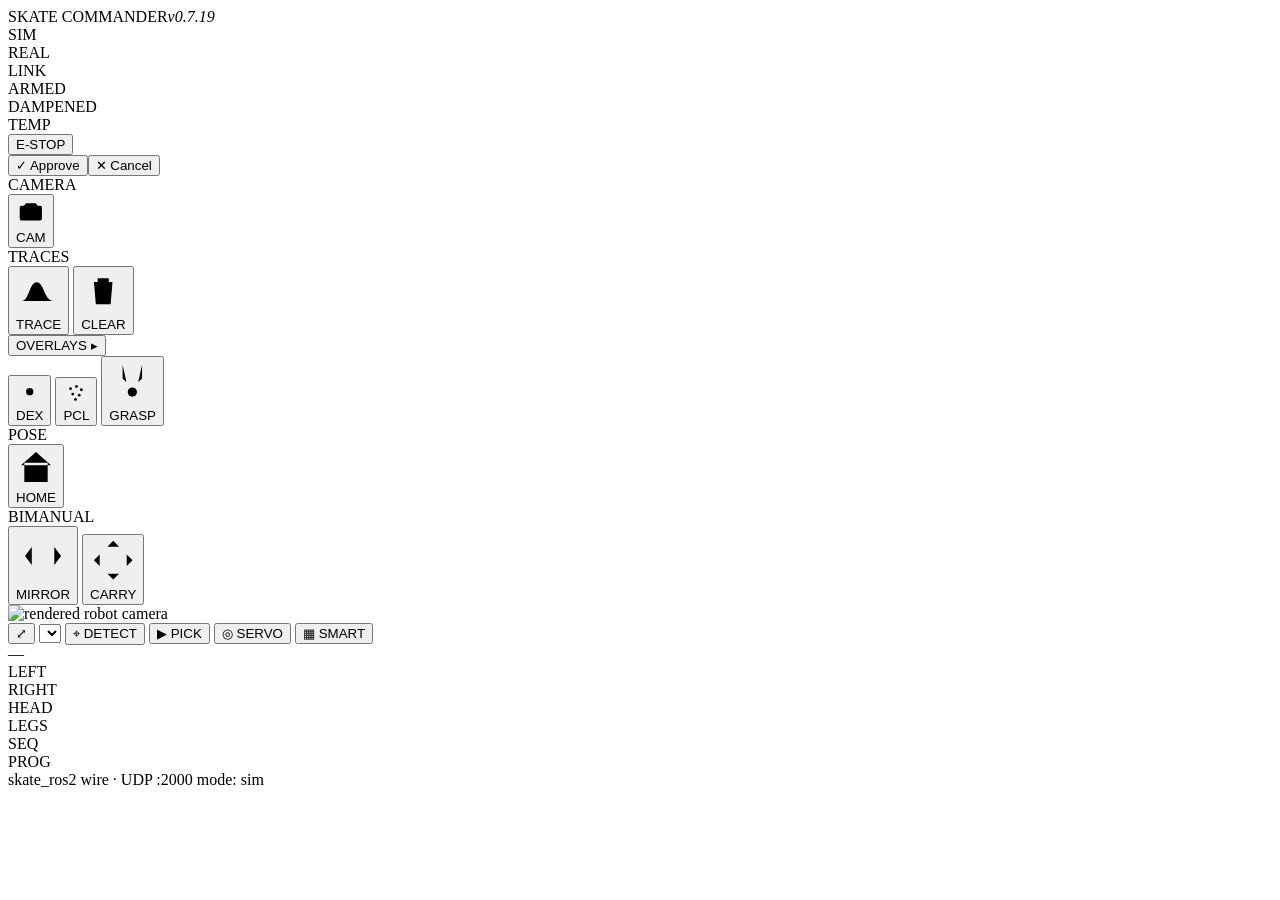
==== tools/skate_commander/static/index.html @ b0ea690d "feat(commander): accessibility polish pass (v0.7.19) Post A/B/C/D audit: RTT+bandwidth chips aria-hi" ====
<!DOCTYPE html>
<html lang="en">
<head>
<meta charset="utf-8">
<meta name="viewport" content="width=device-width, initial-scale=1">
<title>Skate Commander</title>
<link rel="stylesheet" href="/static/style.css">
<script type="importmap">
{ "imports": {
    "three": "https://cdn.jsdelivr.net/npm/three@0.160.0/build/three.module.js",
    "three/addons/": "https://cdn.jsdelivr.net/npm/three@0.160.0/examples/jsm/"
} }
</script>
</head>
<body>
  <div id="topbar">
    <div id="logo">SKATE <span>COMMANDER</span><em id="ver">v0.7.19</em></div>
    <div id="mode-toggle" title="Same UDP wire — SIM targets 127.0.0.1, REAL targets the robot">
      <div id="mode-sim" class="active sim">SIM</div>
      <div id="mode-real">REAL</div>
    </div>
    <div class="status-cluster" role="status" aria-live="polite">
      <div class="chip" id="chip-link" title="Robot/sim link over the UDP wire — the browser↔server connection is shown by the banner">LINK</div>
      <div class="chip" id="chip-lat" aria-hidden="true" title="Round-trip latency - browser/server ping echo" style="display:none"></div>
      <div class="chip" id="chip-bw" aria-hidden="true" title="Downlink bandwidth - telemetry received from the server" style="display:none"></div>
      <div class="chip" id="chip-armed">ARMED</div>
      <div class="chip" id="chip-live">DAMPENED</div>
      <div class="chip" id="chip-temp">TEMP</div>
      <div class="chip" id="chip-guard" style="display:none"
           title="Self-collision guard: impossible poses are rejected before being sent">GUARD</div>
      <div class="chip" id="chip-sing" style="display:none"
           title="Near a singularity — the arm is nearly straight, so a cartesian move in some direction needs large joint speeds">SING</div>
      <div class="chip" id="chip-rec" style="display:none"
           title="Teach-in recording — every settled pose becomes a line of the program (PROG tab)">REC</div>
      <div class="chip" id="chip-home" style="display:none"
           title="Homing — gliding to the safe default pose (jerk-limited); shows ROUTING when the RRT planner routes around a self-collision">HOMING</div>
      <div class="chip" id="chip-contact" style="display:none"
           title="Contact reflex tripped — an arm joint pushed into something (loaded but stalled) and the arm dampened. Click to reset.">CONTACT</div>
    </div>
    <button id="btn-estop">E-STOP</button>
  </div>

  <div id="main">
    <div id="viewport">
      <div id="banner"></div>
      <div id="approve-bar" role="status" aria-live="assertive" aria-atomic="true"><span id="approve-text"></span><button id="approve-go">✓ Approve</button><button id="approve-cancel">✕ Cancel</button></div>
      <div class="overlay" id="overlay"></div>
      <div id="overlay-hint"></div>
      <div id="dock" class="frame">
        <div class="dock-sec">
          <div class="dock-lbl">CAMERA</div>
          <div class="dock-row">
            <button id="btn-cam" class="tbtn" title="Toggle the rendered robot camera view"><svg viewBox="0 0 24 24"><path d="M3 8.5A1.5 1.5 0 0 1 4.5 7h2L8 5h8l1.5 2h2A1.5 1.5 0 0 1 21 8.5v9A1.5 1.5 0 0 1 19.5 19h-15A1.5 1.5 0 0 1 3 17.5z"/><circle cx="12" cy="13" r="3.2"/></svg><span>CAM</span></button>
          </div>
        </div>
        <div class="dock-sec">
          <div class="dock-lbl">TRACES</div>
          <div class="dock-row">
            <button id="btn-trace" class="tbtn on" title="Record wrist (TCP) trajectories in the viewport"><svg viewBox="0 0 24 24"><path d="M3 17c4 0 4-10 8-10s4 10 9 10"/></svg><span>TRACE</span></button>
            <button id="btn-clear-trace" class="tbtn" title="Erase recorded trajectories"><svg viewBox="0 0 24 24"><path d="M5 7h14M9 7V5h6v2M7 7l1 12h8l1-12"/></svg><span>CLEAR</span></button>
          </div>
        </div>
        <div class="dock-sec">
          <button class="dock-lbl dock-lbl-btn" id="btn-layers" title="Layer visibility + opacity">OVERLAYS<span class="lbl-caret"> ▸</span></button>
          <div class="dock-row">
            <button id="btn-dex" class="tbtn" title="Manipulability heat-map — a dexterity cloud over the reachable workspace (blue = near-singular, warm = isotropic). First toggle samples it (~2 s)."><svg viewBox="0 0 24 24"><circle cx="12" cy="12" r="3.2"/><path d="M12 2v3M12 19v3M2 12h3M19 12h3M5 5l1.6 1.6M17.4 17.4L19 19M19 5l-1.6 1.6M6.6 17.4L5 19"/></svg><span>DEX</span></button>
            <button id="btn-pcl" class="tbtn" title="Work-camera point cloud — what the work camera sees, depth-back-projected to a coloured 3D cloud in the twin. First toggle renders it."><svg viewBox="0 0 24 24"><circle cx="7" cy="8" r="1.3"/><circle cx="12.5" cy="6" r="1.3"/><circle cx="17" cy="9" r="1.3"/><circle cx="9" cy="13" r="1.3"/><circle cx="15" cy="14" r="1.3"/><circle cx="11.5" cy="18" r="1.3"/></svg><span>PCL</span></button>
            <button id="btn-grasp" class="tbtn" title="Smart-pick grasp — synthesised on the work-camera point cloud (table removed, object clustered): the object footprint, the parallel-jaw line (closes across the minor axis) and the top-down approach, drawn in the twin. First toggle computes it."><svg viewBox="0 0 24 24"><path d="M7 3v7l2 2M17 3v7l-2 2"/><circle cx="12" cy="17" r="2.4"/></svg><span>GRASP</span></button>
          </div>
        </div>
        <div class="dock-sec">
          <div class="dock-lbl">POSE</div>
          <button id="btn-home" class="tbtn home" title="Glide to the documented safe pose"><svg viewBox="0 0 24 24"><path d="M3 11l9-8 9 8M5 9.5V21h14V9.5"/></svg><span>HOME</span></button>
        </div>
        <div class="dock-sec">
          <div class="dock-lbl">BIMANUAL</div>
          <div class="dock-row">
            <button id="btn-mirror" class="tbtn amber" title="Bimanual mirror: commands to one arm are reflected onto the other (sign map measured from the model)"><svg viewBox="0 0 24 24"><path d="M12 3v18M7 8l-3 4 3 4M17 8l3 4-3 4"/></svg><span>MIRROR</span></button>
            <button id="btn-carry" class="tbtn amber" title="Dual-arm carry: both wrists hold one object and move together (preserving their separation)"><svg viewBox="0 0 24 24"><path d="M12 2v6M12 16v6M2 12h6M16 12h6M9 5l3-3 3 3M9 19l3 3 3-3M5 9l-3 3 3 3M19 9l3 3-3 3"/></svg><span>CARRY</span></button>
          </div>
        </div>
        <div id="layers-pop" class="layers-pop" style="display:none">
          <div class="cp-head">OVERLAY LAYERS</div>
          <div class="presets">
            <button data-preset="clean">Clean</button><button data-preset="pick">Pick</button>
            <button data-preset="inspect">Inspect</button><button data-preset="reach">Reach</button>
          </div>
          <div class="presets saved" id="saved-presets" style="display:none"></div>
          <div class="preset-save">
            <input id="preset-name" type="text" maxlength="18" placeholder="Save current view&hellip;" aria-label="Name for new preset">
            <button id="preset-save" aria-label="Save the current view as a preset" title="Save the current overlay layout as a preset">+</button>
          </div>
          <div class="lyr" data-ov="trace"><button class="eye" title="toggle">●</button><span>Traces</span></div>
          <div class="lyr" data-ov="dex"><button class="eye" title="toggle">●</button><span>Dexterity</span><input type="range" class="opa" min="15" max="100" value="100" aria-label="Dexterity opacity"></div>
          <div class="lyr" data-ov="pcl"><button class="eye" title="toggle">●</button><span>Point cloud</span><input type="range" class="opa" min="15" max="100" value="100" aria-label="Point cloud opacity"></div>
          <div class="lyr" data-ov="grasp"><button class="eye" title="toggle">●</button><span>Grasps</span></div>
        </div>
        <div id="carry-pad" class="carry-pop" style="display:none">
          <div class="cp-head">CARRY · MOVE OBJECT</div>
          <div class="cp-grid">
            <button data-cd="-1,0,0" title="carry the object -X">X−</button><button data-cd="1,0,0" title="carry +X">X+</button>
            <button data-cd="0,-1,0" title="carry -Y (toward base)">Y−</button><button data-cd="0,1,0" title="carry +Y (away)">Y+</button>
            <button data-cd="0,0,-1" title="carry down">Z−</button><button data-cd="0,0,1" title="carry up">Z+</button>
            <div class="cp-axis">both wrists · world axes</div>
          </div>
        </div>
      </div>
      <div id="cam-pip">
        <div id="cam-stage">
          <img id="cam-img" alt="rendered robot camera">
          <div id="cam-mark"></div>
        </div>
        <div id="cam-bar">
          <button id="cam-expand" aria-label="Expand to ego + exo split view" aria-pressed="false" title="Expand the camera (ego + exo, side by side)">⤢</button>
          <select id="cam-sel"></select>
          <button id="cam-detect" title="Find the workspace target with the camera">⌖ DETECT</button>
          <button id="cam-pick" title="Detect, then run a right-arm pick (needs RESUME)">▶ PICK</button>
          <button id="cam-servo" title="Closed-loop visual servo pick — re-aims as it descends, robust to camera miscalibration (needs RESUME)">◎ SERVO</button>
          <select id="cam-obj" title="Detected objects (toggle GRASP to populate) — SMART picks this one" style="display:none"></select>
          <button id="cam-smart" title="Smart pick: synthesise a grasp on the work-camera point cloud, then pick at the measured centre/height — no colour or fixed-height prior (needs RESUME)">▦ SMART</button>
        </div>
        <div id="cam-info">—</div>
      </div>
    </div>
    <div id="panel">
      <div id="tabs">
        <div data-group="left" class="active">LEFT</div>
        <div data-group="right">RIGHT</div>
        <div data-group="head">HEAD</div>
        <div data-group="legs">LEGS</div>
        <div data-group="seq">SEQ</div>
        <div data-group="prog">PROG</div>
      </div>
      <div id="joints"></div>
      <div id="footer">
        <span>skate_ros2 wire · UDP :2000</span>
        <span id="foot-mode">mode: sim</span>
        <span id="foot-rate"></span>
      </div>
    </div>
  </div>

<script type="module" src="/static/app.js"></script>
</body>
</html>
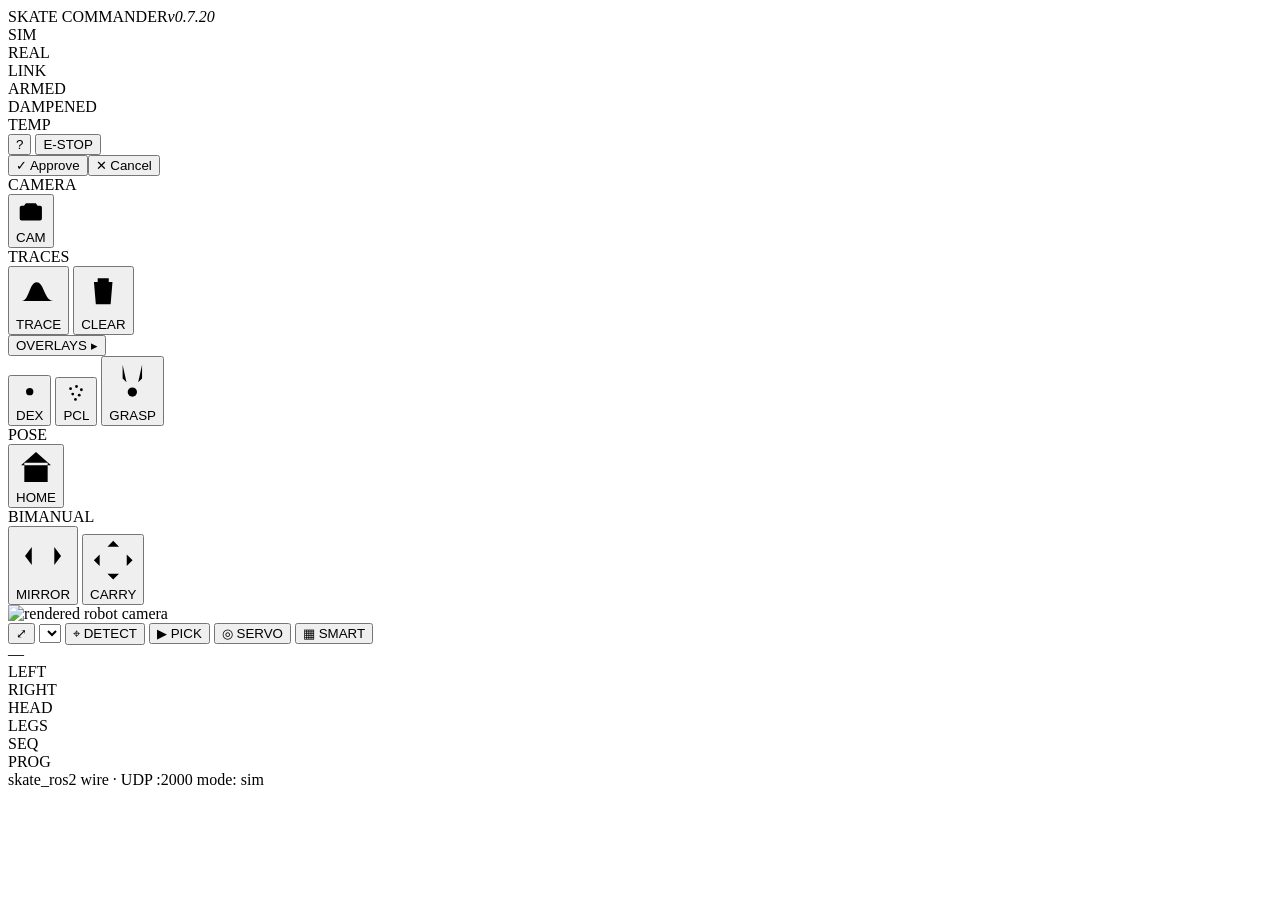
==== commit f38a158a: "feat(commander): keyboard shortcuts + legend (v0.7.20) Operator hotkeys driving the real controls (g" ====
--- a/tools/skate_commander/static/index.html
+++ b/tools/skate_commander/static/index.html
@@ -14,7 +14,7 @@
 </head>
 <body>
   <div id="topbar">
-    <div id="logo">SKATE <span>COMMANDER</span><em id="ver">v0.7.19</em></div>
+    <div id="logo">SKATE <span>COMMANDER</span><em id="ver">v0.7.20</em></div>
     <div id="mode-toggle" title="Same UDP wire — SIM targets 127.0.0.1, REAL targets the robot">
       <div id="mode-sim" class="active sim">SIM</div>
       <div id="mode-real">REAL</div>
@@ -37,6 +37,7 @@
       <div class="chip" id="chip-contact" style="display:none"
            title="Contact reflex tripped — an arm joint pushed into something (loaded but stalled) and the arm dampened. Click to reset.">CONTACT</div>
     </div>
+    <button id="btn-keys" aria-label="Keyboard shortcuts" title="Keyboard shortcuts (press ?)">?</button>
     <button id="btn-estop">E-STOP</button>
   </div>
 
@@ -46,6 +47,26 @@
       <div id="approve-bar" role="status" aria-live="assertive" aria-atomic="true"><span id="approve-text"></span><button id="approve-go">✓ Approve</button><button id="approve-cancel">✕ Cancel</button></div>
       <div class="overlay" id="overlay"></div>
       <div id="overlay-hint"></div>
+      <div id="keys-legend" role="dialog" aria-modal="true" aria-label="Keyboard shortcuts" style="display:none">
+        <div class="keys-card">
+          <div class="keys-head">KEYBOARD SHORTCUTS<button id="keys-close" aria-label="Close shortcuts">×</button></div>
+          <div class="keys-grid">
+            <div><kbd>Space</kbd> E-stop / Resume</div>
+            <div><kbd>H</kbd> Home</div>
+            <div><kbd>C</kbd> Camera</div>
+            <div><kbd>E</kbd> Ego + exo split</div>
+            <div><kbd>T</kbd> Traces</div>
+            <div><kbd>D</kbd> Dexterity</div>
+            <div><kbd>P</kbd> Point cloud</div>
+            <div><kbd>G</kbd> Grasps</div>
+            <div><kbd>L</kbd> Overlay layers</div>
+            <div><kbd>M</kbd> Mirror</div>
+            <div><kbd>1</kbd>-<kbd>6</kbd> Arm-group tabs</div>
+            <div><kbd>Esc</kbd> Cancel / close</div>
+            <div><kbd>?</kbd> This legend</div>
+          </div>
+        </div>
+      </div>
       <div id="dock" class="frame">
         <div class="dock-sec">
           <div class="dock-lbl">CAMERA</div>
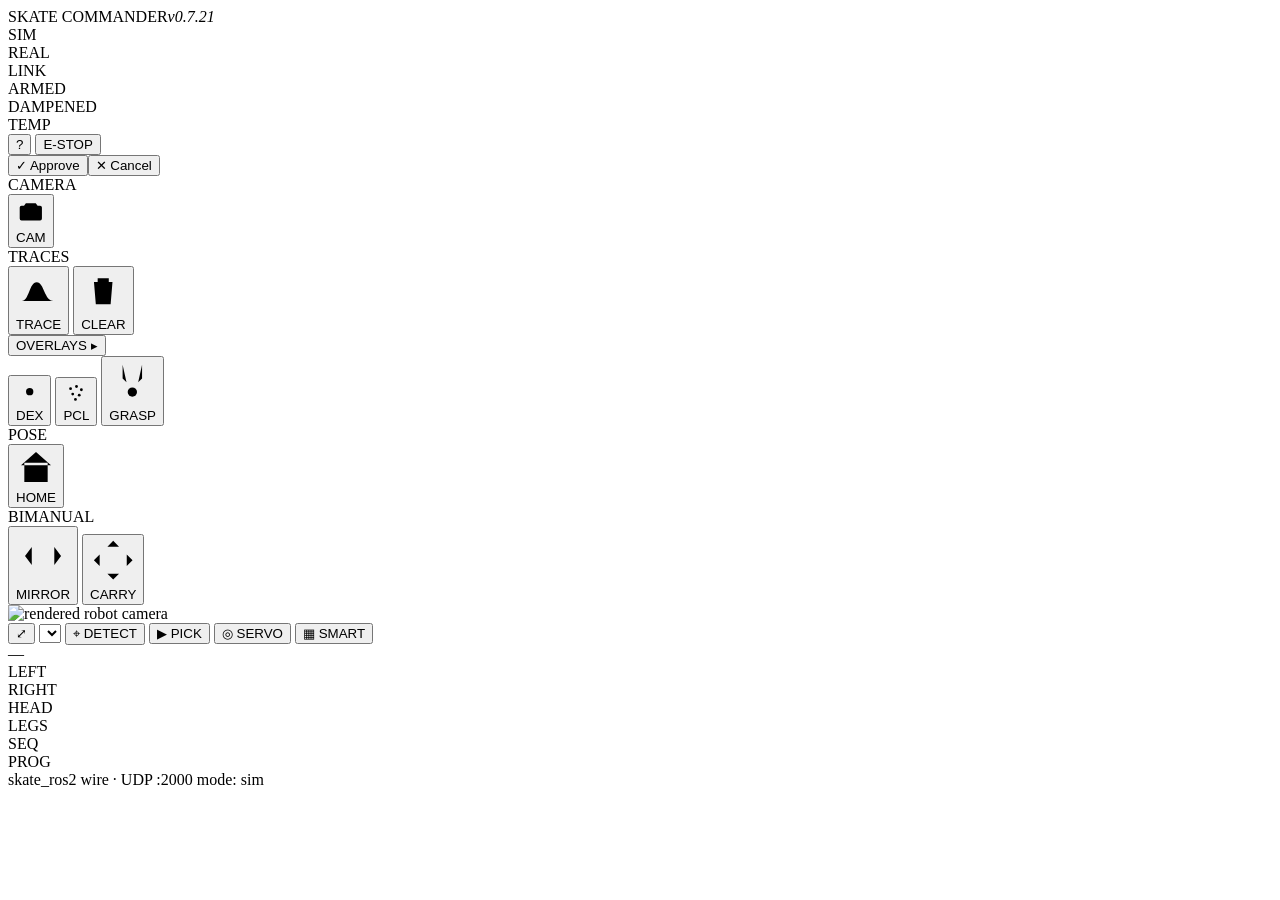
==== commit 1deb9141: "feat(commander): design rework phase 1 - tokens + flatten (v0.7.21) Move the cockpit onto the restra" ====
--- a/tools/skate_commander/static/index.html
+++ b/tools/skate_commander/static/index.html
@@ -14,7 +14,7 @@
 </head>
 <body>
   <div id="topbar">
-    <div id="logo">SKATE <span>COMMANDER</span><em id="ver">v0.7.20</em></div>
+    <div id="logo">SKATE <span>COMMANDER</span><em id="ver">v0.7.21</em></div>
     <div id="mode-toggle" title="Same UDP wire — SIM targets 127.0.0.1, REAL targets the robot">
       <div id="mode-sim" class="active sim">SIM</div>
       <div id="mode-real">REAL</div>
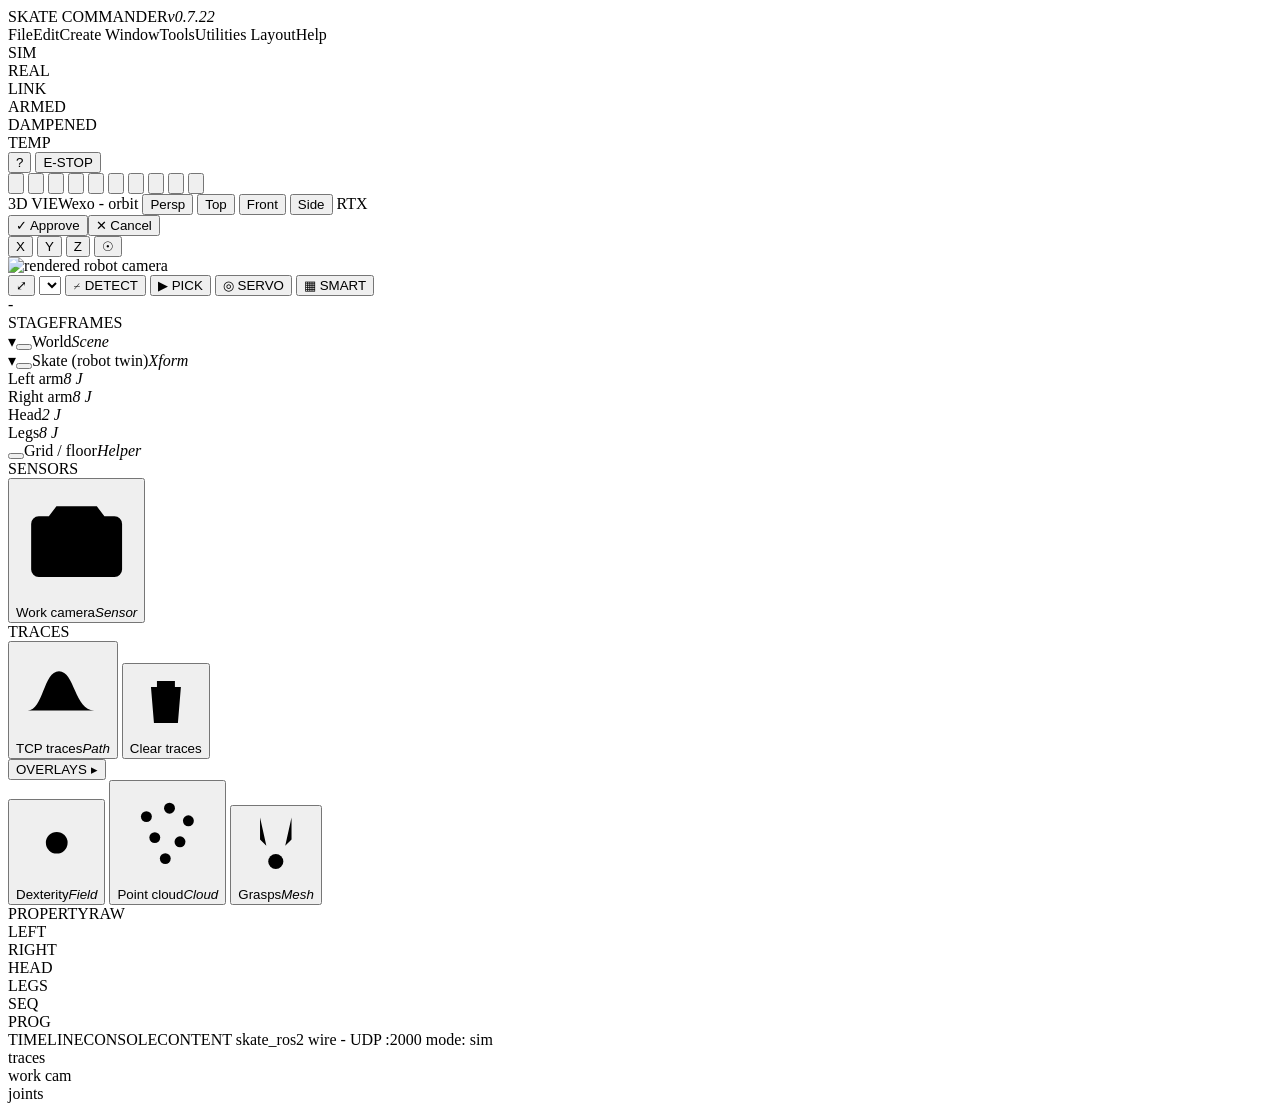
==== commit 96a020ed: "feat(commander): full UI rework - Isaac-Sim-style application shell (v0.7.22) Move the cockpit off i" ====
--- a/tools/skate_commander/static/index.html
+++ b/tools/skate_commander/static/index.html
@@ -13,154 +13,247 @@
 </script>
 </head>
 <body>
-  <div id="topbar">
-    <div id="logo">SKATE <span>COMMANDER</span><em id="ver">v0.7.21</em></div>
-    <div id="mode-toggle" title="Same UDP wire — SIM targets 127.0.0.1, REAL targets the robot">
+<div id="app">
+
+  <!-- ============ MENU BAR ============ -->
+  <div id="menubar">
+    <div id="logo">SKATE <span>COMMANDER</span><em id="ver">v0.7.22</em></div>
+    <nav id="menus">
+      <span class="menu">File</span><span class="menu">Edit</span><span class="menu">Create</span>
+      <span class="menu">Window</span><span class="menu">Tools</span><span class="menu">Utilities</span>
+      <span class="menu">Layout</span><span class="menu">Help</span>
+    </nav>
+    <div class="mb-sp"></div>
+    <div id="mode-toggle" title="Same UDP wire - SIM targets 127.0.0.1, REAL targets the robot">
       <div id="mode-sim" class="active sim">SIM</div>
       <div id="mode-real">REAL</div>
     </div>
     <div class="status-cluster" role="status" aria-live="polite">
-      <div class="chip" id="chip-link" title="Robot/sim link over the UDP wire — the browser↔server connection is shown by the banner">LINK</div>
+      <div class="chip" id="chip-link" title="Robot/sim link over the UDP wire">LINK</div>
       <div class="chip" id="chip-lat" aria-hidden="true" title="Round-trip latency - browser/server ping echo" style="display:none"></div>
       <div class="chip" id="chip-bw" aria-hidden="true" title="Downlink bandwidth - telemetry received from the server" style="display:none"></div>
       <div class="chip" id="chip-armed">ARMED</div>
       <div class="chip" id="chip-live">DAMPENED</div>
       <div class="chip" id="chip-temp">TEMP</div>
-      <div class="chip" id="chip-guard" style="display:none"
-           title="Self-collision guard: impossible poses are rejected before being sent">GUARD</div>
-      <div class="chip" id="chip-sing" style="display:none"
-           title="Near a singularity — the arm is nearly straight, so a cartesian move in some direction needs large joint speeds">SING</div>
-      <div class="chip" id="chip-rec" style="display:none"
-           title="Teach-in recording — every settled pose becomes a line of the program (PROG tab)">REC</div>
-      <div class="chip" id="chip-home" style="display:none"
-           title="Homing — gliding to the safe default pose (jerk-limited); shows ROUTING when the RRT planner routes around a self-collision">HOMING</div>
-      <div class="chip" id="chip-contact" style="display:none"
-           title="Contact reflex tripped — an arm joint pushed into something (loaded but stalled) and the arm dampened. Click to reset.">CONTACT</div>
+      <div class="chip" id="chip-guard" style="display:none" title="Self-collision guard: impossible poses are rejected before being sent">GUARD</div>
+      <div class="chip" id="chip-sing" style="display:none" title="Near a singularity - the arm is nearly straight">SING</div>
+      <div class="chip" id="chip-rec" style="display:none" title="Teach-in recording">REC</div>
+      <div class="chip" id="chip-home" style="display:none" title="Homing - gliding to the safe default pose; ROUTING when routing around a self-collision">HOMING</div>
+      <div class="chip" id="chip-contact" style="display:none" title="Contact reflex tripped - click to reset">CONTACT</div>
     </div>
     <button id="btn-keys" aria-label="Keyboard shortcuts" title="Keyboard shortcuts (press ?)">?</button>
     <button id="btn-estop">E-STOP</button>
   </div>
 
+  <!-- ============ MAIN ============ -->
   <div id="main">
-    <div id="viewport">
-      <div id="banner"></div>
-      <div id="approve-bar" role="status" aria-live="assertive" aria-atomic="true"><span id="approve-text"></span><button id="approve-go">✓ Approve</button><button id="approve-cancel">✕ Cancel</button></div>
-      <div class="overlay" id="overlay"></div>
-      <div id="overlay-hint"></div>
-      <div id="keys-legend" role="dialog" aria-modal="true" aria-label="Keyboard shortcuts" style="display:none">
-        <div class="keys-card">
-          <div class="keys-head">KEYBOARD SHORTCUTS<button id="keys-close" aria-label="Close shortcuts">×</button></div>
-          <div class="keys-grid">
-            <div><kbd>Space</kbd> E-stop / Resume</div>
-            <div><kbd>H</kbd> Home</div>
-            <div><kbd>C</kbd> Camera</div>
-            <div><kbd>E</kbd> Ego + exo split</div>
-            <div><kbd>T</kbd> Traces</div>
-            <div><kbd>D</kbd> Dexterity</div>
-            <div><kbd>P</kbd> Point cloud</div>
-            <div><kbd>G</kbd> Grasps</div>
-            <div><kbd>L</kbd> Overlay layers</div>
-            <div><kbd>M</kbd> Mirror</div>
-            <div><kbd>1</kbd>-<kbd>6</kbd> Arm-group tabs</div>
-            <div><kbd>Esc</kbd> Cancel / close</div>
-            <div><kbd>?</kbd> This legend</div>
-          </div>
-        </div>
-      </div>
-      <div id="dock" class="frame">
-        <div class="dock-sec">
-          <div class="dock-lbl">CAMERA</div>
-          <div class="dock-row">
-            <button id="btn-cam" class="tbtn" title="Toggle the rendered robot camera view"><svg viewBox="0 0 24 24"><path d="M3 8.5A1.5 1.5 0 0 1 4.5 7h2L8 5h8l1.5 2h2A1.5 1.5 0 0 1 21 8.5v9A1.5 1.5 0 0 1 19.5 19h-15A1.5 1.5 0 0 1 3 17.5z"/><circle cx="12" cy="13" r="3.2"/></svg><span>CAM</span></button>
-          </div>
-        </div>
-        <div class="dock-sec">
-          <div class="dock-lbl">TRACES</div>
-          <div class="dock-row">
-            <button id="btn-trace" class="tbtn on" title="Record wrist (TCP) trajectories in the viewport"><svg viewBox="0 0 24 24"><path d="M3 17c4 0 4-10 8-10s4 10 9 10"/></svg><span>TRACE</span></button>
-            <button id="btn-clear-trace" class="tbtn" title="Erase recorded trajectories"><svg viewBox="0 0 24 24"><path d="M5 7h14M9 7V5h6v2M7 7l1 12h8l1-12"/></svg><span>CLEAR</span></button>
-          </div>
-        </div>
-        <div class="dock-sec">
-          <button class="dock-lbl dock-lbl-btn" id="btn-layers" title="Layer visibility + opacity">OVERLAYS<span class="lbl-caret"> ▸</span></button>
-          <div class="dock-row">
-            <button id="btn-dex" class="tbtn" title="Manipulability heat-map — a dexterity cloud over the reachable workspace (blue = near-singular, warm = isotropic). First toggle samples it (~2 s)."><svg viewBox="0 0 24 24"><circle cx="12" cy="12" r="3.2"/><path d="M12 2v3M12 19v3M2 12h3M19 12h3M5 5l1.6 1.6M17.4 17.4L19 19M19 5l-1.6 1.6M6.6 17.4L5 19"/></svg><span>DEX</span></button>
-            <button id="btn-pcl" class="tbtn" title="Work-camera point cloud — what the work camera sees, depth-back-projected to a coloured 3D cloud in the twin. First toggle renders it."><svg viewBox="0 0 24 24"><circle cx="7" cy="8" r="1.3"/><circle cx="12.5" cy="6" r="1.3"/><circle cx="17" cy="9" r="1.3"/><circle cx="9" cy="13" r="1.3"/><circle cx="15" cy="14" r="1.3"/><circle cx="11.5" cy="18" r="1.3"/></svg><span>PCL</span></button>
-            <button id="btn-grasp" class="tbtn" title="Smart-pick grasp — synthesised on the work-camera point cloud (table removed, object clustered): the object footprint, the parallel-jaw line (closes across the minor axis) and the top-down approach, drawn in the twin. First toggle computes it."><svg viewBox="0 0 24 24"><path d="M7 3v7l2 2M17 3v7l-2 2"/><circle cx="12" cy="17" r="2.4"/></svg><span>GRASP</span></button>
-          </div>
-        </div>
-        <div class="dock-sec">
-          <div class="dock-lbl">POSE</div>
-          <button id="btn-home" class="tbtn home" title="Glide to the documented safe pose"><svg viewBox="0 0 24 24"><path d="M3 11l9-8 9 8M5 9.5V21h14V9.5"/></svg><span>HOME</span></button>
-        </div>
-        <div class="dock-sec">
-          <div class="dock-lbl">BIMANUAL</div>
-          <div class="dock-row">
-            <button id="btn-mirror" class="tbtn amber" title="Bimanual mirror: commands to one arm are reflected onto the other (sign map measured from the model)"><svg viewBox="0 0 24 24"><path d="M12 3v18M7 8l-3 4 3 4M17 8l3 4-3 4"/></svg><span>MIRROR</span></button>
-            <button id="btn-carry" class="tbtn amber" title="Dual-arm carry: both wrists hold one object and move together (preserving their separation)"><svg viewBox="0 0 24 24"><path d="M12 2v6M12 16v6M2 12h6M16 12h6M9 5l3-3 3 3M9 19l3 3 3-3M5 9l-3 3 3 3M19 9l3 3-3 3"/></svg><span>CARRY</span></button>
-          </div>
-        </div>
-        <div id="layers-pop" class="layers-pop" style="display:none">
-          <div class="cp-head">OVERLAY LAYERS</div>
-          <div class="presets">
-            <button data-preset="clean">Clean</button><button data-preset="pick">Pick</button>
-            <button data-preset="inspect">Inspect</button><button data-preset="reach">Reach</button>
-          </div>
-          <div class="presets saved" id="saved-presets" style="display:none"></div>
-          <div class="preset-save">
-            <input id="preset-name" type="text" maxlength="18" placeholder="Save current view&hellip;" aria-label="Name for new preset">
-            <button id="preset-save" aria-label="Save the current view as a preset" title="Save the current overlay layout as a preset">+</button>
-          </div>
-          <div class="lyr" data-ov="trace"><button class="eye" title="toggle">●</button><span>Traces</span></div>
-          <div class="lyr" data-ov="dex"><button class="eye" title="toggle">●</button><span>Dexterity</span><input type="range" class="opa" min="15" max="100" value="100" aria-label="Dexterity opacity"></div>
-          <div class="lyr" data-ov="pcl"><button class="eye" title="toggle">●</button><span>Point cloud</span><input type="range" class="opa" min="15" max="100" value="100" aria-label="Point cloud opacity"></div>
-          <div class="lyr" data-ov="grasp"><button class="eye" title="toggle">●</button><span>Grasps</span></div>
-        </div>
-        <div id="carry-pad" class="carry-pop" style="display:none">
-          <div class="cp-head">CARRY · MOVE OBJECT</div>
-          <div class="cp-grid">
-            <button data-cd="-1,0,0" title="carry the object -X">X−</button><button data-cd="1,0,0" title="carry +X">X+</button>
-            <button data-cd="0,-1,0" title="carry -Y (toward base)">Y−</button><button data-cd="0,1,0" title="carry +Y (away)">Y+</button>
-            <button data-cd="0,0,-1" title="carry down">Z−</button><button data-cd="0,0,1" title="carry up">Z+</button>
-            <div class="cp-axis">both wrists · world axes</div>
-          </div>
-        </div>
-      </div>
-      <div id="cam-pip">
-        <div id="cam-stage">
-          <img id="cam-img" alt="rendered robot camera">
-          <div id="cam-mark"></div>
-        </div>
-        <div id="cam-bar">
-          <button id="cam-expand" aria-label="Expand to ego + exo split view" aria-pressed="false" title="Expand the camera (ego + exo, side by side)">⤢</button>
-          <select id="cam-sel"></select>
-          <button id="cam-detect" title="Find the workspace target with the camera">⌖ DETECT</button>
-          <button id="cam-pick" title="Detect, then run a right-arm pick (needs RESUME)">▶ PICK</button>
-          <button id="cam-servo" title="Closed-loop visual servo pick — re-aims as it descends, robust to camera miscalibration (needs RESUME)">◎ SERVO</button>
-          <select id="cam-obj" title="Detected objects (toggle GRASP to populate) — SMART picks this one" style="display:none"></select>
-          <button id="cam-smart" title="Smart pick: synthesise a grasp on the work-camera point cloud, then pick at the measured centre/height — no colour or fixed-height prior (needs RESUME)">▦ SMART</button>
-        </div>
-        <div id="cam-info">—</div>
-      </div>
-    </div>
-    <div id="panel">
-      <div id="tabs">
-        <div data-group="left" class="active">LEFT</div>
-        <div data-group="right">RIGHT</div>
-        <div data-group="head">HEAD</div>
-        <div data-group="legs">LEGS</div>
-        <div data-group="seq">SEQ</div>
-        <div data-group="prog">PROG</div>
-      </div>
-      <div id="joints"></div>
-      <div id="footer">
-        <span>skate_ros2 wire · UDP :2000</span>
-        <span id="foot-mode">mode: sim</span>
-        <span id="foot-rate"></span>
-      </div>
+
+    <!-- LEFT: vertical Main Toolbar -->
+    <div id="toolrail">
+      <button class="rail-tool act tri" data-tool="select" title="Select (default viewport behaviour)"><svg viewBox="0 0 24 24"><path d="M5 3l14 9-6 1 3 6-2 1-3-6-4 4z"/></svg></button>
+      <button class="rail-tool tri" data-tool="translate" title="Move / translate the IK target"><svg viewBox="0 0 24 24"><path d="M12 2v20M2 12h20M9 5l3-3 3 3M9 19l3 3 3-3M5 9l-3 3 3 3M19 9l3 3-3 3"/></svg></button>
+      <button class="rail-tool tri" data-tool="rotate" title="Rotate the IK target"><svg viewBox="0 0 24 24"><path d="M4 12a8 8 0 1 1 2.3 5.6M4 12V7M4 12h5"/></svg></button>
+      <button class="rail-tool" data-tool="scale" title="Scale"><svg viewBox="0 0 24 24"><path d="M4 20l7-7M4 20v-5M4 20h5M20 4l-7 7M20 4v5M20 4h-5"/></svg></button>
+      <button class="rail-tool" data-tool="snap" title="Snap to increments"><svg viewBox="0 0 24 24"><path d="M4 4h16v16H4z"/><path d="M9 4v16M15 4v16M4 9h16M4 15h16"/></svg></button>
+      <span class="rail-div"></span>
+      <button id="btn-home" class="rail-tool" title="HOME - glide to the documented safe pose"><svg viewBox="0 0 24 24"><path d="M3 11l9-8 9 8M5 9.5V21h14V9.5"/></svg></button>
+      <button id="btn-mirror" class="rail-tool amber" title="MIRROR - commands to one arm are reflected onto the other"><svg viewBox="0 0 24 24"><path d="M12 3v18M7 8l-3 4 3 4M17 8l3 4-3 4"/></svg></button>
+      <button id="btn-carry" class="rail-tool amber" title="CARRY - both wrists hold one object and move together"><svg viewBox="0 0 24 24"><path d="M12 2v6M12 16v6M2 12h6M16 12h6M9 5l3-3 3 3M9 19l3 3 3-3M5 9l-3 3 3 3M19 9l3 3-3 3"/></svg></button>
+      <span class="rail-sp"></span>
+      <button id="btn-resume2" class="rail-tool" title="Play / Resume simulation"><svg viewBox="0 0 24 24"><path d="M7 4l13 8-13 8z"/></svg></button>
+      <button id="btn-estop2" class="rail-tool" title="Stop / E-stop"><svg viewBox="0 0 24 24"><path d="M6 6h12v12H6z"/></svg></button>
+      <div id="carry-pad" class="carry-pop" style="display:none">
+        <div class="cp-head">CARRY - MOVE OBJECT</div>
+        <div class="cp-grid">
+          <button data-cd="-1,0,0" title="carry the object -X">X-</button><button data-cd="1,0,0" title="carry +X">X+</button>
+          <button data-cd="0,-1,0" title="carry -Y (toward base)">Y-</button><button data-cd="0,1,0" title="carry +Y (away)">Y+</button>
+          <button data-cd="0,0,-1" title="carry down">Z-</button><button data-cd="0,0,1" title="carry up">Z+</button>
+          <div class="cp-axis">both wrists - world axes</div>
+        </div>
+      </div>
+    </div>
+
+    <!-- CENTER: 3D VIEW -->
+    <div id="center-pane" class="pane center">
+      <div class="pane-hd">3D&nbsp;VIEW<span class="hd-sub" id="view-sub">exo - orbit</span>
+        <span class="hd-tools">
+          <button class="vbtn" data-view="persp">Persp</button>
+          <button class="vbtn" data-view="top">Top</button>
+          <button class="vbtn" data-view="front">Front</button>
+          <button class="vbtn" data-view="side">Side</button>
+          <span class="hd-render">RTX</span>
+        </span>
+      </div>
+      <div id="viewport">
+        <div id="banner"></div>
+        <div id="approve-bar" role="status" aria-live="assertive" aria-atomic="true"><span id="approve-text"></span><button id="approve-go">&#10003; Approve</button><button id="approve-cancel">&#10005; Cancel</button></div>
+        <div class="overlay" id="overlay"></div>
+        <div id="overlay-hint"></div>
+        <div id="nav-gizmo" title="Click an axis to snap the view">
+          <button class="gz gz-x" data-view="side">X</button>
+          <button class="gz gz-y" data-view="front">Y</button>
+          <button class="gz gz-z" data-view="top">Z</button>
+          <button class="gz gz-c" data-view="persp" title="Perspective">&#9737;</button>
+        </div>
+        <div id="keys-legend" role="dialog" aria-modal="true" aria-label="Keyboard shortcuts" style="display:none">
+          <div class="keys-card">
+            <div class="keys-head">KEYBOARD SHORTCUTS<button id="keys-close" aria-label="Close shortcuts">&#215;</button></div>
+            <div class="keys-grid">
+              <div><kbd>Space</kbd> E-stop / Resume</div>
+              <div><kbd>H</kbd> Home</div>
+              <div><kbd>C</kbd> Camera</div>
+              <div><kbd>E</kbd> Ego + exo split</div>
+              <div><kbd>T</kbd> Traces</div>
+              <div><kbd>D</kbd> Dexterity</div>
+              <div><kbd>P</kbd> Point cloud</div>
+              <div><kbd>G</kbd> Grasps</div>
+              <div><kbd>L</kbd> Overlay layers</div>
+              <div><kbd>M</kbd> Mirror</div>
+              <div><kbd>1</kbd>-<kbd>6</kbd> Arm-group tabs</div>
+              <div><kbd>Esc</kbd> Cancel / close</div>
+              <div><kbd>?</kbd> This legend</div>
+            </div>
+          </div>
+        </div>
+        <div id="cam-pip">
+          <div id="cam-stage">
+            <img id="cam-img" alt="rendered robot camera">
+            <div id="cam-mark"></div>
+          </div>
+          <div id="cam-bar">
+            <button id="cam-expand" aria-label="Expand to ego + exo split view" aria-pressed="false" title="Expand the camera (ego + exo, side by side)">&#10530;</button>
+            <select id="cam-sel"></select>
+            <button id="cam-detect" title="Find the workspace target with the camera">&#9023; DETECT</button>
+            <button id="cam-pick" title="Detect, then run a right-arm pick (needs RESUME)">&#9654; PICK</button>
+            <button id="cam-servo" title="Closed-loop visual servo pick (needs RESUME)">&#9678; SERVO</button>
+            <select id="cam-obj" title="Detected objects (toggle GRASP to populate) - SMART picks this one" style="display:none"></select>
+            <button id="cam-smart" title="Smart pick on the work-camera point cloud (needs RESUME)">&#9638; SMART</button>
+          </div>
+          <div id="cam-info">-</div>
+        </div>
+      </div>
+    </div>
+
+    <!-- RIGHT DOCK -->
+    <div id="rightdock">
+
+      <div id="stage-pane" class="pane">
+        <div class="pane-hd tabset"><span class="pt act" data-tab="stage">STAGE</span><span class="pt" data-tab="frames">FRAMES</span></div>
+        <div class="pane-body">
+          <div id="dock" class="tabpane" data-pane="stage">
+            <div class="stage-tree">
+              <div class="snode" data-exp="1"><span class="tw">&#9662;</span><button class="eye on"></button><span class="nm">World</span><em class="ty">Scene</em></div>
+              <div class="snode lv1" data-exp="1"><span class="tw">&#9662;</span><button class="eye on"></button><span class="nm">Skate (robot twin)</span><em class="ty">Xform</em></div>
+              <div class="snode lv2 sel" data-group="left"><span class="tw"></span><span class="nm">Left arm</span><em class="ty">8 J</em></div>
+              <div class="snode lv2" data-group="right"><span class="tw"></span><span class="nm">Right arm</span><em class="ty">8 J</em></div>
+              <div class="snode lv2" data-group="head"><span class="tw"></span><span class="nm">Head</span><em class="ty">2 J</em></div>
+              <div class="snode lv2" data-group="legs"><span class="tw"></span><span class="nm">Legs</span><em class="ty">8 J</em></div>
+              <div class="snode lv1"><span class="tw"></span><button class="eye on"></button><span class="nm">Grid / floor</span><em class="ty">Helper</em></div>
+            </div>
+            <div class="dock-sec">
+              <div class="dock-lbl">SENSORS</div>
+              <div class="dock-row">
+                <button id="btn-cam" class="tbtn" title="Toggle the rendered robot camera view"><svg viewBox="0 0 24 24"><path d="M3 8.5A1.5 1.5 0 0 1 4.5 7h2L8 5h8l1.5 2h2A1.5 1.5 0 0 1 21 8.5v9A1.5 1.5 0 0 1 19.5 19h-15A1.5 1.5 0 0 1 3 17.5z"/><circle cx="12" cy="13" r="3.2"/></svg><span>Work camera</span><em class="ty">Sensor</em></button>
+              </div>
+            </div>
+            <div class="dock-sec">
+              <div class="dock-lbl">TRACES</div>
+              <div class="dock-row">
+                <button id="btn-trace" class="tbtn on" title="Record wrist (TCP) trajectories"><svg viewBox="0 0 24 24"><path d="M3 17c4 0 4-10 8-10s4 10 9 10"/></svg><span>TCP traces</span><em class="ty">Path</em></button>
+                <button id="btn-clear-trace" class="tbtn" title="Erase recorded trajectories"><svg viewBox="0 0 24 24"><path d="M5 7h14M9 7V5h6v2M7 7l1 12h8l1-12"/></svg><span>Clear traces</span></button>
+              </div>
+            </div>
+            <div class="dock-sec">
+              <button class="dock-lbl dock-lbl-btn" id="btn-layers" title="Layer visibility + opacity">OVERLAYS<span class="lbl-caret"> &#9656;</span></button>
+              <div class="dock-row">
+                <button id="btn-dex" class="tbtn" title="Manipulability heat-map. First toggle samples it (~2 s)."><svg viewBox="0 0 24 24"><circle cx="12" cy="12" r="3.2"/><path d="M12 2v3M12 19v3M2 12h3M19 12h3M5 5l1.6 1.6M17.4 17.4L19 19M19 5l-1.6 1.6M6.6 17.4L5 19"/></svg><span>Dexterity</span><em class="ty">Field</em></button>
+                <button id="btn-pcl" class="tbtn" title="Work-camera point cloud. First toggle renders it."><svg viewBox="0 0 24 24"><circle cx="7" cy="8" r="1.3"/><circle cx="12.5" cy="6" r="1.3"/><circle cx="17" cy="9" r="1.3"/><circle cx="9" cy="13" r="1.3"/><circle cx="15" cy="14" r="1.3"/><circle cx="11.5" cy="18" r="1.3"/></svg><span>Point cloud</span><em class="ty">Cloud</em></button>
+                <button id="btn-grasp" class="tbtn" title="Smart-pick grasp. First toggle computes it."><svg viewBox="0 0 24 24"><path d="M7 3v7l2 2M17 3v7l-2 2"/><circle cx="12" cy="17" r="2.4"/></svg><span>Grasps</span><em class="ty">Mesh</em></button>
+              </div>
+            </div>
+            <div id="layers-pop" class="layers-pop" style="display:none">
+              <div class="cp-head">OVERLAY LAYERS</div>
+              <div class="presets">
+                <button data-preset="clean">Clean</button><button data-preset="pick">Pick</button>
+                <button data-preset="inspect">Inspect</button><button data-preset="reach">Reach</button>
+              </div>
+              <div class="presets saved" id="saved-presets" style="display:none"></div>
+              <div class="preset-save">
+                <input id="preset-name" type="text" maxlength="18" placeholder="Save current view&hellip;" aria-label="Name for new preset">
+                <button id="preset-save" aria-label="Save the current view as a preset" title="Save the current overlay layout as a preset">+</button>
+              </div>
+              <div class="lyr" data-ov="trace"><button class="eye" title="toggle">&#9679;</button><span>Traces</span></div>
+              <div class="lyr" data-ov="dex"><button class="eye" title="toggle">&#9679;</button><span>Dexterity</span><input type="range" class="opa" min="15" max="100" value="100" aria-label="Dexterity opacity"></div>
+              <div class="lyr" data-ov="pcl"><button class="eye" title="toggle">&#9679;</button><span>Point cloud</span><input type="range" class="opa" min="15" max="100" value="100" aria-label="Point cloud opacity"></div>
+              <div class="lyr" data-ov="grasp"><button class="eye" title="toggle">&#9679;</button><span>Grasps</span></div>
+            </div>
+          </div>
+          <div class="tabpane" data-pane="frames" style="display:none">
+            <div class="frames-list">
+              <div class="fr"><span class="ax" style="background:var(--x)"></span>world<em>fixed</em></div>
+              <div class="fr"><span class="ax" style="background:var(--y)"></span>base_link<em>root</em></div>
+              <div class="fr"><span class="ax" style="background:var(--z)"></span>armL_flange<em>TCP L</em></div>
+              <div class="fr"><span class="ax" style="background:var(--z)"></span>armR_flange<em>TCP R</em></div>
+              <div class="fr"><span class="ax" style="background:var(--accent)"></span>cam_work<em>sensor</em></div>
+            </div>
+          </div>
+        </div>
+      </div>
+
+      <div id="panel" class="pane">
+        <div class="pane-hd tabset"><span class="pt act" data-tab="property">PROPERTY</span><span class="pt" data-tab="raw">RAW</span></div>
+        <div class="pane-body">
+          <div class="tabpane" data-pane="property">
+            <div id="tabs">
+              <div data-group="left" class="active">LEFT</div>
+              <div data-group="right">RIGHT</div>
+              <div data-group="head">HEAD</div>
+              <div data-group="legs">LEGS</div>
+              <div data-group="seq">SEQ</div>
+              <div data-group="prog">PROG</div>
+            </div>
+            <div id="joints"></div>
+          </div>
+          <div class="tabpane" data-pane="raw" style="display:none">
+            <pre id="raw-readout" class="raw">waiting for telemetry...</pre>
+          </div>
+        </div>
+      </div>
+
     </div>
   </div>
 
+  <!-- ============ BROWSERS / TIMELINE ============ -->
+  <div id="timeline">
+    <div class="tl-hd">
+      <span class="pt act" data-tab="tltimeline">TIMELINE</span><span class="pt" data-tab="console">CONSOLE</span><span class="pt" data-tab="content">CONTENT</span>
+      <span class="tl-foot">skate_ros2 wire - UDP :2000</span>
+      <span id="foot-mode">mode: sim</span>
+      <span class="tl-sp"></span>
+      <span id="foot-rate"></span>
+    </div>
+    <div class="tl-wrap">
+      <div class="tabpane" data-pane="tltimeline">
+        <div class="tl-body">
+          <div class="tl-streams">
+            <div class="s">traces</div><div class="s">work cam</div><div class="s">joints</div>
+          </div>
+          <div class="tl-track">
+            <div class="lane"></div><div class="lane"></div><div class="lane"></div>
+            <div class="ph"></div>
+          </div>
+        </div>
+      </div>
+      <div class="tabpane" data-pane="console" style="display:none">
+        <div id="console-log" class="console"></div>
+      </div>
+      <div class="tabpane" data-pane="content" style="display:none">
+        <div id="content-grid" class="content-grid"></div>
+      </div>
+    </div>
+  </div>
+
+</div>
 <script type="module" src="/static/app.js"></script>
 </body>
 </html>
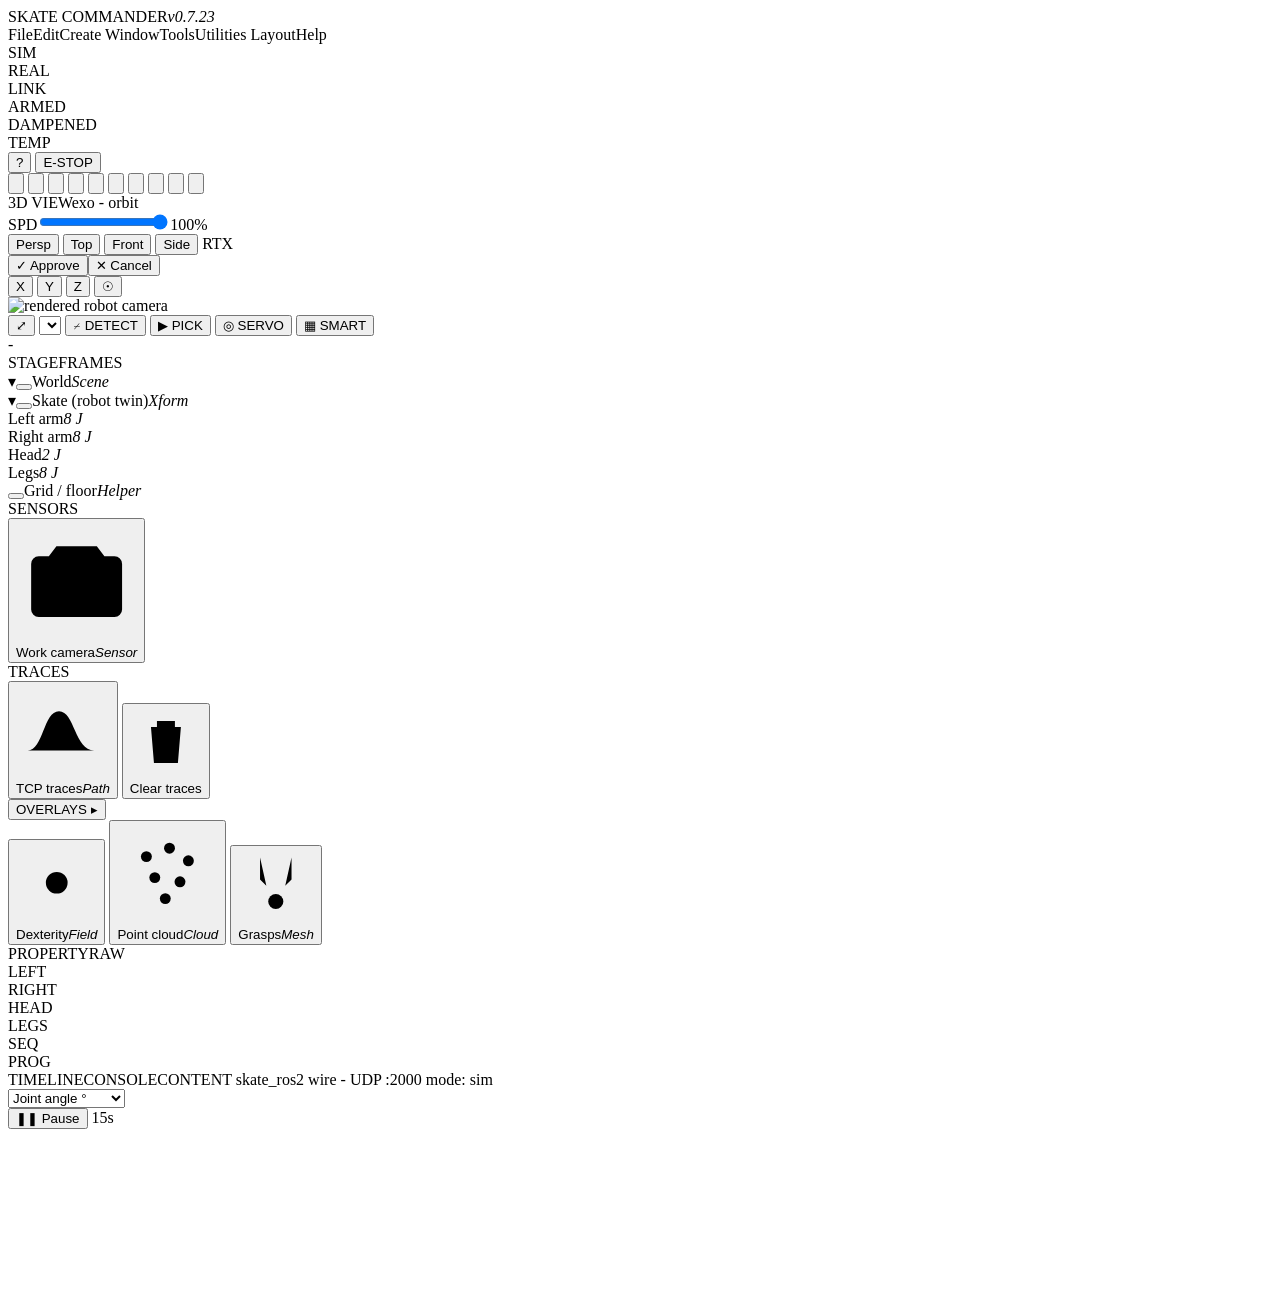
==== commit 75c7d36f: "feat(commander): v0.7.23 - RViz/Foxglove/teach-pendant functional depth + polish F1 live telemetry p" ====
--- a/tools/skate_commander/static/index.html
+++ b/tools/skate_commander/static/index.html
@@ -17,7 +17,7 @@
 
   <!-- ============ MENU BAR ============ -->
   <div id="menubar">
-    <div id="logo">SKATE <span>COMMANDER</span><em id="ver">v0.7.22</em></div>
+    <div id="logo">SKATE <span>COMMANDER</span><em id="ver">v0.7.23</em></div>
     <nav id="menus">
       <span class="menu">File</span><span class="menu">Edit</span><span class="menu">Create</span>
       <span class="menu">Window</span><span class="menu">Tools</span><span class="menu">Utilities</span>
@@ -75,7 +75,7 @@
 
     <!-- CENTER: 3D VIEW -->
     <div id="center-pane" class="pane center">
-      <div class="pane-hd">3D&nbsp;VIEW<span class="hd-sub" id="view-sub">exo - orbit</span>
+      <div class="pane-hd">3D&nbsp;VIEW<span class="hd-sub" id="view-sub">exo - orbit</span><div id="speed-ctl" title="Global motion speed override — scales jog + all glides (home, sequences)"><span class="sc-lbl">SPD</span><input type="range" id="speed-slider" min="10" max="100" step="5" value="100" aria-label="Motion speed override"><span id="speed-val">100%</span></div>
         <span class="hd-tools">
           <button class="vbtn" data-view="persp">Persp</button>
           <button class="vbtn" data-view="top">Top</button>
@@ -89,6 +89,7 @@
         <div id="approve-bar" role="status" aria-live="assertive" aria-atomic="true"><span id="approve-text"></span><button id="approve-go">&#10003; Approve</button><button id="approve-cancel">&#10005; Cancel</button></div>
         <div class="overlay" id="overlay"></div>
         <div id="overlay-hint"></div>
+        <div id="giz-hud"></div>
         <div id="nav-gizmo" title="Click an axis to snap the view">
           <button class="gz gz-x" data-view="side">X</button>
           <button class="gz gz-y" data-view="front">Y</button>
@@ -190,11 +191,10 @@
           </div>
           <div class="tabpane" data-pane="frames" style="display:none">
             <div class="frames-list">
-              <div class="fr"><span class="ax" style="background:var(--x)"></span>world<em>fixed</em></div>
-              <div class="fr"><span class="ax" style="background:var(--y)"></span>base_link<em>root</em></div>
-              <div class="fr"><span class="ax" style="background:var(--z)"></span>armL_flange<em>TCP L</em></div>
-              <div class="fr"><span class="ax" style="background:var(--z)"></span>armR_flange<em>TCP R</em></div>
-              <div class="fr"><span class="ax" style="background:var(--accent)"></span>cam_work<em>sensor</em></div>
+              <div class="fr" data-frame="world"><button class="eye on" title="toggle axis triad"></button><span class="fr-nm">world</span><em class="fr-xyz" data-xyz="world">0 · 0 · 0</em></div>
+              <div class="fr lv1" data-frame="base"><button class="eye" title="toggle axis triad"></button><span class="fr-nm">base_link</span><em class="fr-xyz" data-xyz="base">—</em></div>
+              <div class="fr lv2" data-frame="left"><button class="eye" title="toggle axis triad"></button><span class="fr-nm">armL_flange</span><em class="fr-xyz" data-xyz="left">—</em></div>
+              <div class="fr lv2" data-frame="right"><button class="eye" title="toggle axis triad"></button><span class="fr-nm">armR_flange</span><em class="fr-xyz" data-xyz="right">—</em></div>
             </div>
           </div>
         </div>
@@ -234,14 +234,21 @@
     </div>
     <div class="tl-wrap">
       <div class="tabpane" data-pane="tltimeline">
-        <div class="tl-body">
-          <div class="tl-streams">
-            <div class="s">traces</div><div class="s">work cam</div><div class="s">joints</div>
-          </div>
-          <div class="tl-track">
-            <div class="lane"></div><div class="lane"></div><div class="lane"></div>
-            <div class="ph"></div>
-          </div>
+        <div class="plot">
+          <div class="plot-bar">
+            <select id="plot-metric" title="Signal to plot">
+              <option value="angle">Joint angle °</option>
+              <option value="vel">Joint velocity r/s</option>
+              <option value="temp">Joint temp °C</option>
+              <option value="tcp">TCP X·Y·Z mm</option>
+              <option value="rtt">Link RTT · KB/s</option>
+            </select>
+            <div id="plot-legend"></div>
+            <span class="tl-sp"></span>
+            <button id="plot-pause" title="Pause / resume the plot">❚❚ Pause</button>
+            <span class="plot-win" id="plot-win">15s</span>
+          </div>
+          <canvas id="plot-canvas"></canvas>
         </div>
       </div>
       <div class="tabpane" data-pane="console" style="display:none">
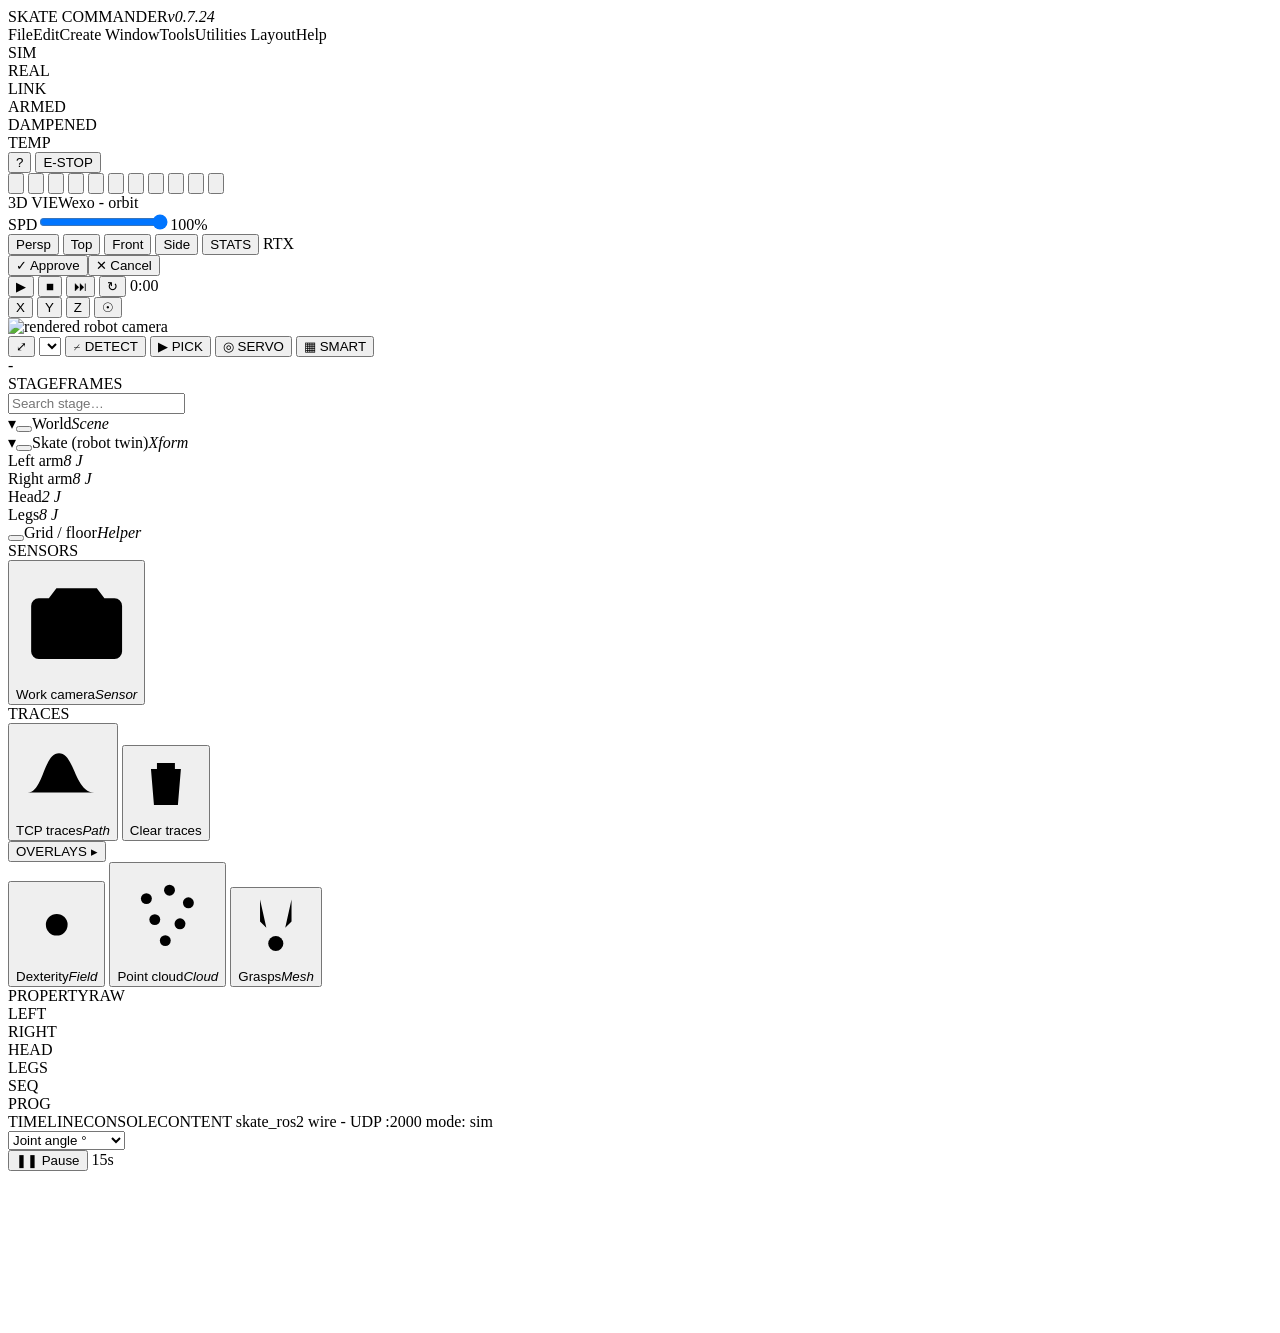
==== commit 5ebd166d: "feat(commander): v0.7.24 - four more Isaac-Sim functions + docs/site overhaul Sim transport: a float" ====
--- a/tools/skate_commander/static/index.html
+++ b/tools/skate_commander/static/index.html
@@ -17,7 +17,7 @@
 
   <!-- ============ MENU BAR ============ -->
   <div id="menubar">
-    <div id="logo">SKATE <span>COMMANDER</span><em id="ver">v0.7.23</em></div>
+    <div id="logo">SKATE <span>COMMANDER</span><em id="ver">v0.7.24</em></div>
     <nav id="menus">
       <span class="menu">File</span><span class="menu">Edit</span><span class="menu">Create</span>
       <span class="menu">Window</span><span class="menu">Tools</span><span class="menu">Utilities</span>
@@ -55,6 +55,7 @@
       <button class="rail-tool tri" data-tool="rotate" title="Rotate the IK target"><svg viewBox="0 0 24 24"><path d="M4 12a8 8 0 1 1 2.3 5.6M4 12V7M4 12h5"/></svg></button>
       <button class="rail-tool" data-tool="scale" title="Scale"><svg viewBox="0 0 24 24"><path d="M4 20l7-7M4 20v-5M4 20h5M20 4l-7 7M20 4v5M20 4h-5"/></svg></button>
       <button class="rail-tool" data-tool="snap" title="Snap to increments"><svg viewBox="0 0 24 24"><path d="M4 4h16v16H4z"/><path d="M9 4v16M15 4v16M4 9h16M4 15h16"/></svg></button>
+      <button class="rail-tool" data-tool="measure" title="Measure — click two points on the robot"><svg viewBox="0 0 24 24"><path d="M3 8h18v8H3z"/><path d="M7 8v4M11 8v3M15 8v4M19 8v3"/></svg></button>
       <span class="rail-div"></span>
       <button id="btn-home" class="rail-tool" title="HOME - glide to the documented safe pose"><svg viewBox="0 0 24 24"><path d="M3 11l9-8 9 8M5 9.5V21h14V9.5"/></svg></button>
       <button id="btn-mirror" class="rail-tool amber" title="MIRROR - commands to one arm are reflected onto the other"><svg viewBox="0 0 24 24"><path d="M12 3v18M7 8l-3 4 3 4M17 8l3 4-3 4"/></svg></button>
@@ -81,6 +82,7 @@
           <button class="vbtn" data-view="top">Top</button>
           <button class="vbtn" data-view="front">Front</button>
           <button class="vbtn" data-view="side">Side</button>
+          <button class="vbtn" id="btn-stats" title="Toggle viewport stats (FPS / draw-calls / triangles)">STATS</button>
           <span class="hd-render">RTX</span>
         </span>
       </div>
@@ -90,6 +92,14 @@
         <div class="overlay" id="overlay"></div>
         <div id="overlay-hint"></div>
         <div id="giz-hud"></div>
+        <div id="stats-hud"></div>
+        <div id="transport" title="Sim transport — Play / Pause / Stop / Step / Reset">
+          <button id="tp-play" title="Play / Pause">&#9654;</button>
+          <button id="tp-stop" title="Stop (E-stop)">&#9632;</button>
+          <button id="tp-step" title="Step one autonomous tick (while paused)">&#9197;</button>
+          <button id="tp-reset" title="Reset to the home pose">&#8635;</button>
+          <span id="tp-time" title="Sim run time (counts while playing)">0:00</span>
+        </div>
         <div id="nav-gizmo" title="Click an axis to snap the view">
           <button class="gz gz-x" data-view="side">X</button>
           <button class="gz gz-y" data-view="front">Y</button>
@@ -142,6 +152,7 @@
         <div class="pane-hd tabset"><span class="pt act" data-tab="stage">STAGE</span><span class="pt" data-tab="frames">FRAMES</span></div>
         <div class="pane-body">
           <div id="dock" class="tabpane" data-pane="stage">
+            <input id="stage-search" type="text" placeholder="Search stage…" aria-label="Search the stage tree">
             <div class="stage-tree">
               <div class="snode" data-exp="1"><span class="tw">&#9662;</span><button class="eye on"></button><span class="nm">World</span><em class="ty">Scene</em></div>
               <div class="snode lv1" data-exp="1"><span class="tw">&#9662;</span><button class="eye on"></button><span class="nm">Skate (robot twin)</span><em class="ty">Xform</em></div>
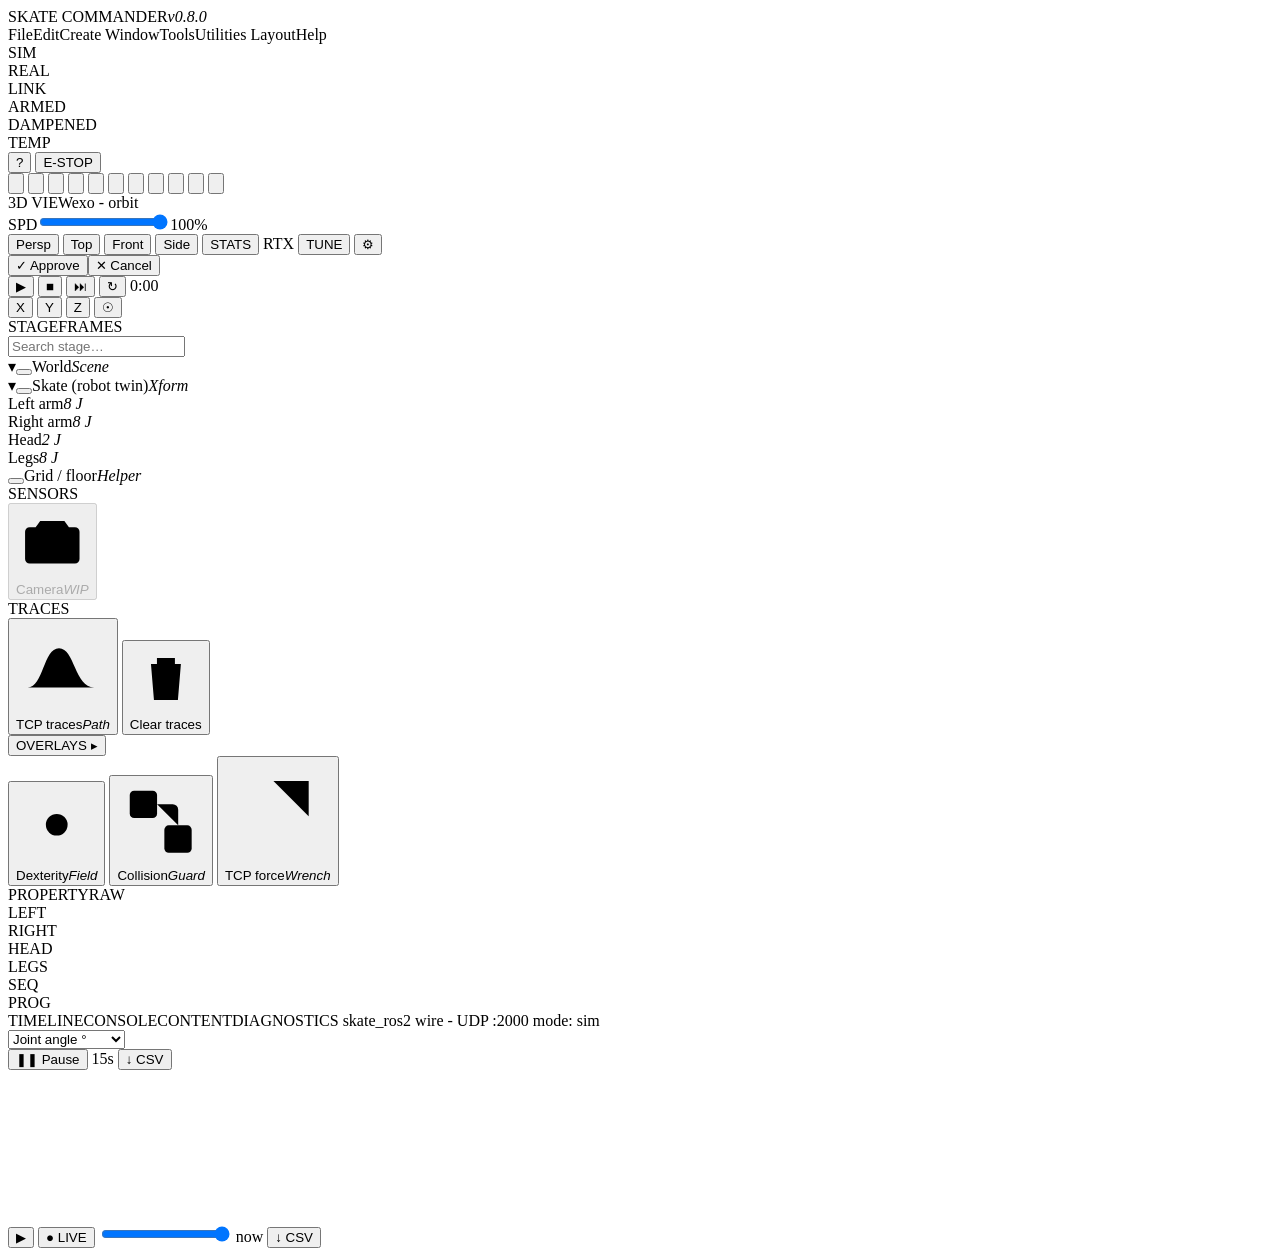
==== commit e2cc2c0d: "feat(commander): v0.8.0 - operator, observability & scene tooling; camera tools parked The sim cockp" ====
--- a/tools/skate_commander/static/index.html
+++ b/tools/skate_commander/static/index.html
@@ -17,7 +17,7 @@
 
   <!-- ============ MENU BAR ============ -->
   <div id="menubar">
-    <div id="logo">SKATE <span>COMMANDER</span><em id="ver">v0.7.24</em></div>
+    <div id="logo">SKATE <span>COMMANDER</span><em id="ver">v0.8.0</em></div>
     <nav id="menus">
       <span class="menu">File</span><span class="menu">Edit</span><span class="menu">Create</span>
       <span class="menu">Window</span><span class="menu">Tools</span><span class="menu">Utilities</span>
@@ -56,13 +56,13 @@
       <button class="rail-tool" data-tool="scale" title="Scale"><svg viewBox="0 0 24 24"><path d="M4 20l7-7M4 20v-5M4 20h5M20 4l-7 7M20 4v5M20 4h-5"/></svg></button>
       <button class="rail-tool" data-tool="snap" title="Snap to increments"><svg viewBox="0 0 24 24"><path d="M4 4h16v16H4z"/><path d="M9 4v16M15 4v16M4 9h16M4 15h16"/></svg></button>
       <button class="rail-tool" data-tool="measure" title="Measure — click two points on the robot"><svg viewBox="0 0 24 24"><path d="M3 8h18v8H3z"/><path d="M7 8v4M11 8v3M15 8v4M19 8v3"/></svg></button>
+      <button class="rail-tool" data-tool="marker" title="Annotate — click to drop a labeled marker in the scene"><svg viewBox="0 0 24 24"><path d="M12 21s7-6.5 7-12a7 7 0 0 0-14 0c0 5.5 7 12 7 12z"/><circle cx="12" cy="9" r="2.4"/></svg></button>
+      <button class="rail-tool" data-tool="obstacle" title="Obstacle: add a box (+ box), then drag its gizmo to place it; the planner routes around it"><svg viewBox="0 0 24 24"><path d="M12 2l8 4.5v9L12 20l-8-4.5v-9z"/><path d="M12 2v9M4 6.5l8 4.5 8-4.5"/></svg></button>
       <span class="rail-div"></span>
       <button id="btn-home" class="rail-tool" title="HOME - glide to the documented safe pose"><svg viewBox="0 0 24 24"><path d="M3 11l9-8 9 8M5 9.5V21h14V9.5"/></svg></button>
       <button id="btn-mirror" class="rail-tool amber" title="MIRROR - commands to one arm are reflected onto the other"><svg viewBox="0 0 24 24"><path d="M12 3v18M7 8l-3 4 3 4M17 8l3 4-3 4"/></svg></button>
       <button id="btn-carry" class="rail-tool amber" title="CARRY - both wrists hold one object and move together"><svg viewBox="0 0 24 24"><path d="M12 2v6M12 16v6M2 12h6M16 12h6M9 5l3-3 3 3M9 19l3 3 3-3M5 9l-3 3 3 3M19 9l3 3-3 3"/></svg></button>
-      <span class="rail-sp"></span>
-      <button id="btn-resume2" class="rail-tool" title="Play / Resume simulation"><svg viewBox="0 0 24 24"><path d="M7 4l13 8-13 8z"/></svg></button>
-      <button id="btn-estop2" class="rail-tool" title="Stop / E-stop"><svg viewBox="0 0 24 24"><path d="M6 6h12v12H6z"/></svg></button>
+      <!-- rail Play/Stop removed 2026-06-26: duplicated the top E-STOP/RESUME; rail tightened so tools clear the timeline -->
       <div id="carry-pad" class="carry-pop" style="display:none">
         <div class="cp-head">CARRY - MOVE OBJECT</div>
         <div class="cp-grid">
@@ -84,6 +84,8 @@
           <button class="vbtn" data-view="side">Side</button>
           <button class="vbtn" id="btn-stats" title="Toggle viewport stats (FPS / draw-calls / triangles)">STATS</button>
           <span class="hd-render">RTX</span>
+          <button class="vbtn" id="btn-tune" title="Motion tuning — jog/glide cruise speed + accel, contact sensitivity">TUNE</button>
+          <button class="vbtn" id="btn-vset" title="Viewport display settings">&#9881;</button>
         </span>
       </div>
       <div id="viewport">
@@ -92,7 +94,26 @@
         <div class="overlay" id="overlay"></div>
         <div id="overlay-hint"></div>
         <div id="giz-hud"></div>
+        <div id="marker-list" class="marker-list" style="display:none"></div>
+        <div id="obstacle-list" class="marker-list" style="display:none"></div>
         <div id="stats-hud"></div>
+        <div id="vset-pop" class="vset-pop" style="display:none">
+          <div class="vset-hd">DISPLAY</div>
+          <label class="vset-row"><span>Grid</span><input type="checkbox" id="vs-grid" checked></label>
+          <label class="vset-row"><span>World axes</span><input type="checkbox" id="vs-axes" checked></label>
+          <div class="vset-row"><span>Field of view</span><input type="range" id="vs-fov" min="30" max="75" value="50" aria-label="Field of view"><em id="vs-fov-v">50&deg;</em></div>
+          <div class="vset-row vset-bg"><span>Background</span><span class="vs-sw on" data-bg="#08090B" style="background:#08090B" title="Near-black"></span><span class="vs-sw" data-bg="#0B1220" style="background:#0B1220" title="Deep blue"></span><span class="vs-sw" data-bg="#15171C" style="background:#15171C" title="Charcoal"></span></div>
+          <label class="vset-row"><span>HD render</span><input type="checkbox" id="vs-hd"></label>
+        </div>
+        <div id="tune-pop" class="vset-pop" style="display:none">
+          <div class="vset-hd">MOTION TUNING</div>
+          <div class="tune-ctl"><div class="tune-lab"><span>Jog speed</span><span class="tv"><em id="tn-jr-v">0.35</em><i>rad/s</i></span></div><input type="range" id="tn-jr" min="5" max="150" step="5" value="35" aria-label="Jog speed rad/s"></div>
+          <div class="tune-ctl"><div class="tune-lab"><span>Jog accel</span><span class="tv"><em id="tn-ja-v">3.0</em><i>rad/s&sup2;</i></span></div><input type="range" id="tn-ja" min="5" max="120" step="5" value="30" aria-label="Jog accel rad per s squared"></div>
+          <div class="tune-ctl"><div class="tune-lab"><span>Glide speed</span><span class="tv"><em id="tn-sr-v">0.60</em><i>rad/s</i></span></div><input type="range" id="tn-sr" min="10" max="150" step="5" value="60" aria-label="Glide cruise speed rad/s"></div>
+          <div class="tune-ctl"><div class="tune-lab"><span>Glide accel</span><span class="tv"><em id="tn-sa-v">2.0</em><i>rad/s&sup2;</i></span></div><input type="range" id="tn-sa" min="5" max="80" step="5" value="20" aria-label="Glide accel rad per s squared"></div>
+          <div class="tune-ctl"><div class="tune-lab"><span>Contact sens.</span><span class="tv"><em id="tn-ct-v">8.0</em><i>N&middot;m</i></span></div><input type="range" id="tn-ct" min="20" max="250" step="5" value="80" aria-label="Contact reflex threshold Nm — lower is touchier"></div>
+          <button id="tn-reset" class="tn-reset">Reset defaults</button>
+        </div>
         <div id="transport" title="Sim transport — Play / Pause / Stop / Step / Reset">
           <button id="tp-play" title="Play / Pause">&#9654;</button>
           <button id="tp-stop" title="Stop (E-stop)">&#9632;</button>
@@ -112,12 +133,11 @@
             <div class="keys-grid">
               <div><kbd>Space</kbd> E-stop / Resume</div>
               <div><kbd>H</kbd> Home</div>
-              <div><kbd>C</kbd> Camera</div>
-              <div><kbd>E</kbd> Ego + exo split</div>
+              <div><kbd>C</kbd> <span style="opacity:.45">Camera (under development)</span></div>
               <div><kbd>T</kbd> Traces</div>
               <div><kbd>D</kbd> Dexterity</div>
-              <div><kbd>P</kbd> Point cloud</div>
-              <div><kbd>G</kbd> Grasps</div>
+              <div><kbd>B</kbd> Collision model</div>
+            <div><kbd>F</kbd> TCP force</div>
               <div><kbd>L</kbd> Overlay layers</div>
               <div><kbd>M</kbd> Mirror</div>
               <div><kbd>1</kbd>-<kbd>6</kbd> Arm-group tabs</div>
@@ -126,22 +146,8 @@
             </div>
           </div>
         </div>
-        <div id="cam-pip">
-          <div id="cam-stage">
-            <img id="cam-img" alt="rendered robot camera">
-            <div id="cam-mark"></div>
-          </div>
-          <div id="cam-bar">
-            <button id="cam-expand" aria-label="Expand to ego + exo split view" aria-pressed="false" title="Expand the camera (ego + exo, side by side)">&#10530;</button>
-            <select id="cam-sel"></select>
-            <button id="cam-detect" title="Find the workspace target with the camera">&#9023; DETECT</button>
-            <button id="cam-pick" title="Detect, then run a right-arm pick (needs RESUME)">&#9654; PICK</button>
-            <button id="cam-servo" title="Closed-loop visual servo pick (needs RESUME)">&#9678; SERVO</button>
-            <select id="cam-obj" title="Detected objects (toggle GRASP to populate) - SMART picks this one" style="display:none"></select>
-            <button id="cam-smart" title="Smart pick on the work-camera point cloud (needs RESUME)">&#9638; SMART</button>
-          </div>
-          <div id="cam-info">-</div>
-        </div>
+        <!-- camera PiP + actions removed 2026-06-26: real camera under development; archived in skatearm_archive/camera_pcl_grasp_2026-06-26 -->
+
       </div>
     </div>
 
@@ -162,10 +168,14 @@
               <div class="snode lv2" data-group="legs"><span class="tw"></span><span class="nm">Legs</span><em class="ty">8 J</em></div>
               <div class="snode lv1"><span class="tw"></span><button class="eye on"></button><span class="nm">Grid / floor</span><em class="ty">Helper</em></div>
             </div>
+            <div id="stage-inspector" class="stage-insp" style="display:none">
+              <div class="si-hd"><span id="si-name">—</span><em id="si-type"></em></div>
+              <div class="si-rows" id="si-rows"></div>
+            </div>
             <div class="dock-sec">
               <div class="dock-lbl">SENSORS</div>
               <div class="dock-row">
-                <button id="btn-cam" class="tbtn" title="Toggle the rendered robot camera view"><svg viewBox="0 0 24 24"><path d="M3 8.5A1.5 1.5 0 0 1 4.5 7h2L8 5h8l1.5 2h2A1.5 1.5 0 0 1 21 8.5v9A1.5 1.5 0 0 1 19.5 19h-15A1.5 1.5 0 0 1 3 17.5z"/><circle cx="12" cy="13" r="3.2"/></svg><span>Work camera</span><em class="ty">Sensor</em></button>
+                <button id="cam-wip" class="tbtn" disabled title="Real camera — under development (arrives with hardware)"><svg viewBox="0 0 24 24"><path d="M3 8.5A1.5 1.5 0 0 1 4.5 7h2L8 5h8l1.5 2h2A1.5 1.5 0 0 1 21 8.5v9A1.5 1.5 0 0 1 19.5 19h-15A1.5 1.5 0 0 1 3 17.5z"/><circle cx="12" cy="13" r="3.2"/></svg><span>Camera</span><em class="ty">WIP</em></button>
               </div>
             </div>
             <div class="dock-sec">
@@ -179,8 +189,10 @@
               <button class="dock-lbl dock-lbl-btn" id="btn-layers" title="Layer visibility + opacity">OVERLAYS<span class="lbl-caret"> &#9656;</span></button>
               <div class="dock-row">
                 <button id="btn-dex" class="tbtn" title="Manipulability heat-map. First toggle samples it (~2 s)."><svg viewBox="0 0 24 24"><circle cx="12" cy="12" r="3.2"/><path d="M12 2v3M12 19v3M2 12h3M19 12h3M5 5l1.6 1.6M17.4 17.4L19 19M19 5l-1.6 1.6M6.6 17.4L5 19"/></svg><span>Dexterity</span><em class="ty">Field</em></button>
-                <button id="btn-pcl" class="tbtn" title="Work-camera point cloud. First toggle renders it."><svg viewBox="0 0 24 24"><circle cx="7" cy="8" r="1.3"/><circle cx="12.5" cy="6" r="1.3"/><circle cx="17" cy="9" r="1.3"/><circle cx="9" cy="13" r="1.3"/><circle cx="15" cy="14" r="1.3"/><circle cx="11.5" cy="18" r="1.3"/></svg><span>Point cloud</span><em class="ty">Cloud</em></button>
-                <button id="btn-grasp" class="tbtn" title="Smart-pick grasp. First toggle computes it."><svg viewBox="0 0 24 24"><path d="M7 3v7l2 2M17 3v7l-2 2"/><circle cx="12" cy="17" r="2.4"/></svg><span>Grasps</span><em class="ty">Mesh</em></button>
+                <!-- Point cloud overlay removed 2026-06-26 (camera under development) -->
+                <!-- Grasp overlay removed 2026-06-26 (camera under development) -->
+                <button id="btn-coll" class="tbtn" title="Collision model. Shows the capsule/box model the guard reasons over; geoms redden where they collide."><svg viewBox="0 0 24 24"><rect x="3.5" y="3.5" width="7.5" height="7.5" rx="1.2"/><rect x="13" y="13" width="7.5" height="7.5" rx="1.2"/><path d="M11 7.2h4.3a1.5 1.5 0 0 1 1.5 1.5V13"/></svg><span>Collision</span><em class="ty">Guard</em></button>
+                <button id="btn-force" class="tbtn" title="TCP force. Each arm's end-effector force estimate (N) from joint torques, drawn as a 3D arrow at the TCP."><svg viewBox="0 0 24 24"><path d="M5 19L19 5"/><path d="M11 5h8v8"/></svg><span>TCP force</span><em class="ty">Wrench</em></button>
               </div>
             </div>
             <div id="layers-pop" class="layers-pop" style="display:none">
@@ -196,8 +208,10 @@
               </div>
               <div class="lyr" data-ov="trace"><button class="eye" title="toggle">&#9679;</button><span>Traces</span></div>
               <div class="lyr" data-ov="dex"><button class="eye" title="toggle">&#9679;</button><span>Dexterity</span><input type="range" class="opa" min="15" max="100" value="100" aria-label="Dexterity opacity"></div>
-              <div class="lyr" data-ov="pcl"><button class="eye" title="toggle">&#9679;</button><span>Point cloud</span><input type="range" class="opa" min="15" max="100" value="100" aria-label="Point cloud opacity"></div>
-              <div class="lyr" data-ov="grasp"><button class="eye" title="toggle">&#9679;</button><span>Grasps</span></div>
+              <!-- pcl layer row removed 2026-06-26 -->
+              <!-- grasp layer row removed 2026-06-26 -->
+              <div class="lyr" data-ov="coll"><button class="eye" title="toggle">&#9679;</button><span>Collision</span></div>
+              <div class="lyr" data-ov="force"><button class="eye" title="toggle">&#9679;</button><span>TCP force</span></div>
             </div>
           </div>
           <div class="tabpane" data-pane="frames" style="display:none">
@@ -237,7 +251,7 @@
   <!-- ============ BROWSERS / TIMELINE ============ -->
   <div id="timeline">
     <div class="tl-hd">
-      <span class="pt act" data-tab="tltimeline">TIMELINE</span><span class="pt" data-tab="console">CONSOLE</span><span class="pt" data-tab="content">CONTENT</span>
+      <span class="pt act" data-tab="tltimeline">TIMELINE</span><span class="pt" data-tab="console">CONSOLE</span><span class="pt" data-tab="content">CONTENT</span><span class="pt" data-tab="diag">DIAGNOSTICS</span>
       <span class="tl-foot">skate_ros2 wire - UDP :2000</span>
       <span id="foot-mode">mode: sim</span>
       <span class="tl-sp"></span>
@@ -258,13 +272,22 @@
             <span class="tl-sp"></span>
             <button id="plot-pause" title="Pause / resume the plot">❚❚ Pause</button>
             <span class="plot-win" id="plot-win">15s</span>
+            <button id="plot-export" class="csv-btn" title="Export the current plot signal to CSV">&#8595; CSV</button>
           </div>
           <canvas id="plot-canvas"></canvas>
+          <div class="traj-bar" title="Trajectory replay — scrub the last 45 s of recorded motion">
+            <button id="traj-play" title="Replay the recorded motion forward">&#9654;</button>
+            <button id="traj-live" class="on" title="Return to live">&#9679; LIVE</button>
+            <input id="traj-scrub" type="range" min="0" max="1000" value="1000" aria-label="Scrub the recorded trajectory">
+            <span id="traj-t" class="traj-t">now</span>
+            <button id="traj-export" class="csv-btn" title="Export the recorded joint trajectory to CSV">&#8595; CSV</button>
+          </div>
         </div>
       </div>
       <div class="tabpane" data-pane="console" style="display:none">
         <div id="console-log" class="console"></div>
       </div>
+      <div class="tabpane" data-pane="diag" style="display:none"><div id="diag-tree" class="diag-tree"></div></div>
       <div class="tabpane" data-pane="content" style="display:none">
         <div id="content-grid" class="content-grid"></div>
       </div>
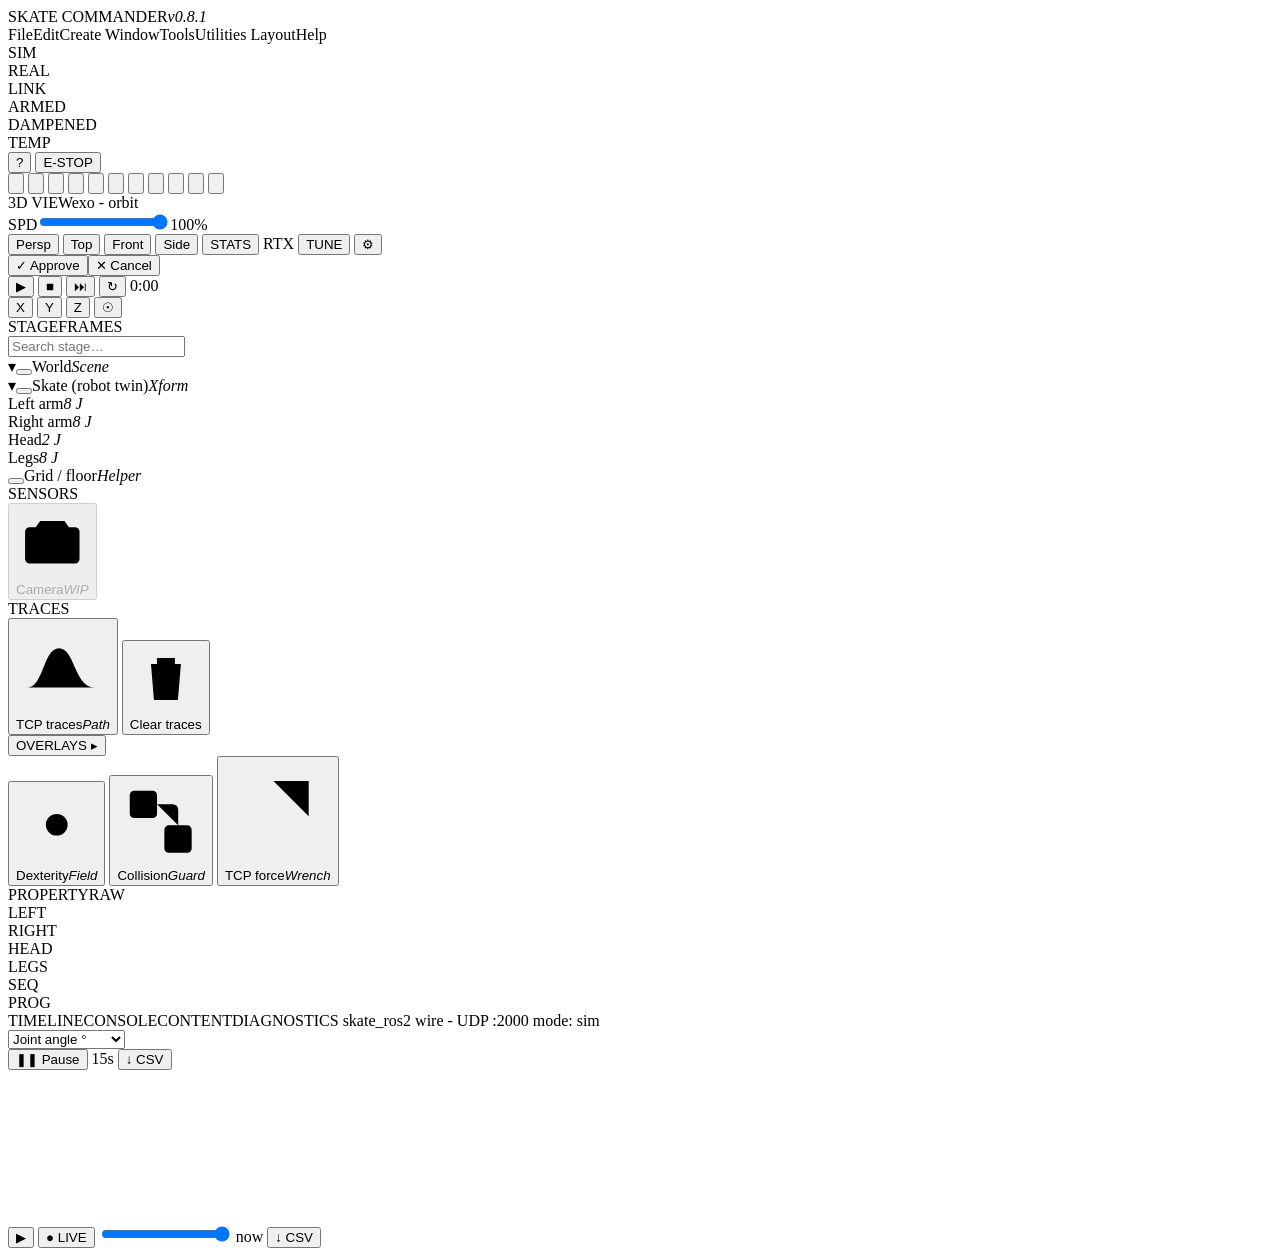
==== commit 20a6e8ad: "feat(commander): 6-DoF Cartesian drag-IK (v0.8.1) Drag-gizmo rotate mode now commands wrist orientat" ====
--- a/tools/skate_commander/static/index.html
+++ b/tools/skate_commander/static/index.html
@@ -17,7 +17,7 @@
 
   <!-- ============ MENU BAR ============ -->
   <div id="menubar">
-    <div id="logo">SKATE <span>COMMANDER</span><em id="ver">v0.8.0</em></div>
+    <div id="logo">SKATE <span>COMMANDER</span><em id="ver">v0.8.1</em></div>
     <nav id="menus">
       <span class="menu">File</span><span class="menu">Edit</span><span class="menu">Create</span>
       <span class="menu">Window</span><span class="menu">Tools</span><span class="menu">Utilities</span>
